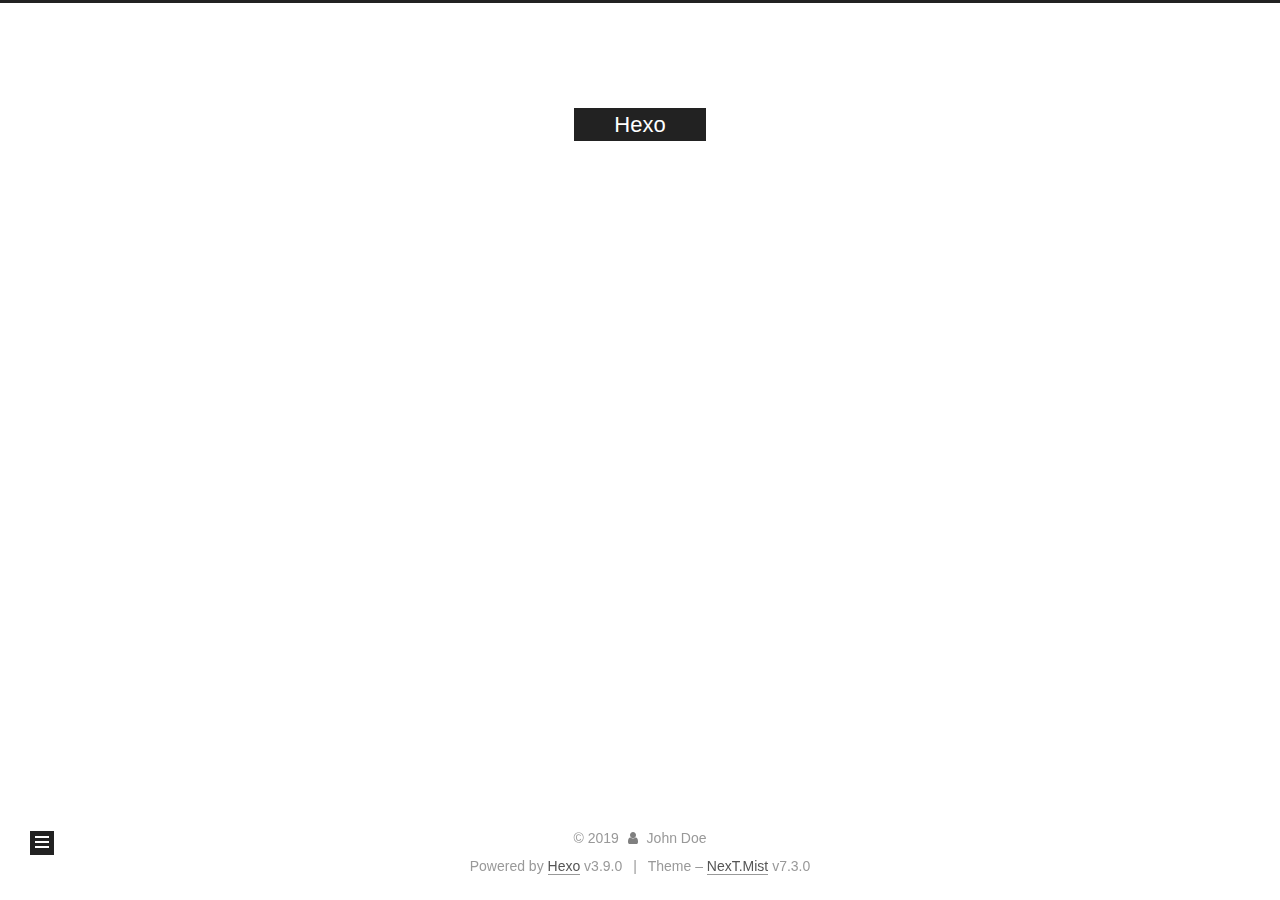
==== archives/index.html @ 035d0e1c "Site updated: 2019-08-21 15:42:27" ====
<!DOCTYPE html>





<html class="theme-next mist use-motion" lang="en">
<head>
  <meta charset="UTF-8">
<meta name="viewport" content="width=device-width, initial-scale=1, maximum-scale=2">
<meta name="theme-color" content="#222">
<meta http-equiv="X-UA-Compatible" content="IE=edge">
  <link rel="apple-touch-icon" sizes="180x180" href="/images/apple-touch-icon-next.png?v=7.3.0">
  <link rel="icon" type="image/png" sizes="32x32" href="/images/favicon-32x32-next.png?v=7.3.0">
  <link rel="icon" type="image/png" sizes="16x16" href="/images/favicon-16x16-next.png?v=7.3.0">
  <link rel="mask-icon" href="/images/logo.svg?v=7.3.0" color="#222">

<link rel="stylesheet" href="/css/main.css?v=7.3.0">


<link rel="stylesheet" href="/lib/font-awesome/css/font-awesome.min.css?v=4.7.0">


<script id="hexo-configurations">
  var NexT = window.NexT || {};
  var CONFIG = {
    root: '/',
    scheme: 'Mist',
    version: '7.3.0',
    exturl: false,
    sidebar: {"position":"left","display":"post","offset":12,"onmobile":false},
    copycode: {"enable":false,"show_result":false,"style":null},
    back2top: {"enable":true,"sidebar":false,"scrollpercent":false},
    bookmark: {"enable":false,"save":"auto"},
    fancybox: false,
    mediumzoom: false,
    lazyload: false,
    pangu: false,
    algolia: {
      appID: '',
      apiKey: '',
      indexName: '',
      hits: {"per_page":10},
      labels: {"input_placeholder":"Search for Posts","hits_empty":"We didn't find any results for the search: ${query}","hits_stats":"${hits} results found in ${time} ms"}
    },
    localsearch: {"enable":false,"trigger":"auto","top_n_per_article":1,"unescape":false,"preload":false},
    path: '',
    motion: {"enable":true,"async":false,"transition":{"post_block":"fadeIn","post_header":"slideDownIn","post_body":"slideDownIn","coll_header":"slideLeftIn","sidebar":"slideUpIn"}},
    translation: {
      copy_button: 'Copy',
      copy_success: 'Copied',
      copy_failure: 'Copy failed'
    }
  };
</script>

  <meta property="og:type" content="website">
<meta property="og:title" content="Hexo">
<meta property="og:url" content="http://yoursite.com/archives/index.html">
<meta property="og:site_name" content="Hexo">
<meta property="og:locale" content="en">
<meta name="twitter:card" content="summary">
<meta name="twitter:title" content="Hexo">
  <link rel="canonical" href="http://yoursite.com/archives/">


<script id="page-configurations">
  // https://hexo.io/docs/variables.html
  CONFIG.page = {
    sidebar: "",
    isHome: false,
    isPost: false,
    isPage: false,
    isArchive: true
  };
</script>

  <title>Archive | Hexo</title>
  <meta name="generator" content="Hexo 3.9.0">
  








  <noscript>
  <style>
  .use-motion .motion-element,
  .use-motion .brand,
  .use-motion .menu-item,
  .sidebar-inner,
  .use-motion .post-block,
  .use-motion .pagination,
  .use-motion .comments,
  .use-motion .post-header,
  .use-motion .post-body,
  .use-motion .collection-title { opacity: initial; }

  .use-motion .logo,
  .use-motion .site-title,
  .use-motion .site-subtitle {
    opacity: initial;
    top: initial;
  }

  .use-motion .logo-line-before i { left: initial; }
  .use-motion .logo-line-after i { right: initial; }
  </style>
</noscript>

</head>

<body itemscope itemtype="http://schema.org/WebPage" lang="en">

  <div class="container sidebar-position-left">
    <div class="headband"></div>

    <header id="header" class="header" itemscope itemtype="http://schema.org/WPHeader">
      <div class="header-inner"><div class="site-brand-wrapper">
  <div class="site-meta">

    <div class="custom-logo-site-title">
      <a href="/" class="brand" rel="start">
        <span class="logo-line-before"><i></i></span>
        <span class="site-title">Hexo</span>
        <span class="logo-line-after"><i></i></span>
      </a>
    </div>
  </div>

  <div class="site-nav-toggle">
    <button aria-label="Toggle navigation bar">
      <span class="btn-bar"></span>
      <span class="btn-bar"></span>
      <span class="btn-bar"></span>
    </button>
  </div>
</div>


<nav class="site-nav">
  
  <ul id="menu" class="menu">
      
      
      
        
        <li class="menu-item menu-item-home">
      
    

    <a href="/" rel="section"><i class="menu-item-icon fa fa-fw fa-home"></i> <br>Home</a>

  </li>
      
      
      
        
        <li class="menu-item menu-item-archives">
      
    

    <a href="/archives/" rel="section"><i class="menu-item-icon fa fa-fw fa-archive"></i> <br>Archives</a>

  </li>
  </ul>

    

    
    
      
      
    
      
      
    
    

  

</nav>
</div>
    </header>

    


    <main id="main" class="main">
      <div class="main-inner">
        <div class="content-wrap">
          <div id="content" class="content page-archive">
            

  
  
  
  <div class="post-block archive">
    <div id="posts" class="posts-collapse">
      <span class="archive-move-on"></span>
      <span class="archive-page-counter">
        
        
        
          
        
        Um..! 2 posts in total. Keep on posting.
      </span>
      

      

  
  
  

  
    
    <div class="collection-title">
      <h1 class="archive-year" id="archive-year-2019">2019</h1>
    </div>
  
  

  <article class="post" itemscope itemtype="http://schema.org/Article">
    <header class="post-header">

      <h2 class="post-title">
        
          <a class="post-title-link" href="/2019/08/20/我的家/" itemprop="url">
            <span itemprop="name">我的家在四川1111</span>
          </a>
        
      </h2>

      <div class="post-meta">
        <time class="post-time" itemprop="dateCreated"
              datetime="2019-08-20T17:03:33+08:00"
              content="2019-08-20">
          08-20
        </time>
      </div>

    </header>
  </article>



  
  
  

  
  

  <article class="post" itemscope itemtype="http://schema.org/Article">
    <header class="post-header">

      <h2 class="post-title">
        
          <a class="post-title-link" href="/2019/08/19/hello-world/" itemprop="url">
            <span itemprop="name">Hello World</span>
          </a>
        
      </h2>

      <div class="post-meta">
        <time class="post-time" itemprop="dateCreated"
              datetime="2019-08-19T15:34:10+08:00"
              content="2019-08-19">
          08-19
        </time>
      </div>

    </header>
  </article>




    </div>
  </div>
  
  
  

  



          </div>
          

        </div>
          
  
  <div class="sidebar-toggle">
    <div class="sidebar-toggle-line-wrap">
      <span class="sidebar-toggle-line sidebar-toggle-line-first"></span>
      <span class="sidebar-toggle-line sidebar-toggle-line-middle"></span>
      <span class="sidebar-toggle-line sidebar-toggle-line-last"></span>
    </div>
  </div>

  <aside id="sidebar" class="sidebar">
    <div class="sidebar-inner">

      <div class="site-overview-wrap sidebar-panel sidebar-panel-active">
        <div class="site-overview">

          <div class="site-author motion-element" itemprop="author" itemscope itemtype="http://schema.org/Person">
  <p class="site-author-name" itemprop="name">John Doe</p>
  <div class="site-description motion-element" itemprop="description"></div>
</div>
  <nav class="site-state motion-element">
      <div class="site-state-item site-state-posts">
        
          <a href="/archives/">
        
          <span class="site-state-item-count">2</span>
          <span class="site-state-item-name">posts</span>
        </a>
      </div>
    
  </nav>




        </div>
      </div>

    </div>
  </aside>
  <div id="sidebar-dimmer"></div>


      </div>
    </main>

    <footer id="footer" class="footer">
      <div class="footer-inner">
        <div class="copyright">&copy; <span itemprop="copyrightYear">2019</span>
  <span class="with-love" id="animate">
    <i class="fa fa-user"></i>
  </span>
  <span class="author" itemprop="copyrightHolder">John Doe</span>
</div>
  <div class="powered-by">Powered by <a href="https://hexo.io" class="theme-link" rel="noopener" target="_blank">Hexo</a> v3.9.0</div>
  <span class="post-meta-divider">|</span>
  <div class="theme-info">Theme – <a href="https://theme-next.org" class="theme-link" rel="noopener" target="_blank">NexT.Mist</a> v7.3.0</div>

        








        
      </div>
    </footer>
      <div class="back-to-top">
        <i class="fa fa-arrow-up"></i>
        <span>0%</span>
      </div>

    

  </div>

  
  <script src="/lib/jquery/index.js?v=3.4.1"></script>
  <script src="/lib/velocity/velocity.min.js?v=1.2.1"></script>
  <script src="/lib/velocity/velocity.ui.min.js?v=1.2.1"></script>
<script src="/js/utils.js?v=7.3.0"></script><script src="/js/motion.js?v=7.3.0"></script>
<script src="/js/schemes/muse.js?v=7.3.0"></script>

<script src="/js/next-boot.js?v=7.3.0"></script>



  


























  

  

  


  
</body>
</html>
---- css/main.css ----
html {
  line-height: 1.15; /* 1 */
  -webkit-text-size-adjust: 100%; /* 2 */
}
body {
  margin: 0;
}
main {
  display: block;
}
h1 {
  font-size: 2em;
  margin: 0.67em 0;
}
hr {
  box-sizing: content-box; /* 1 */
  height: 0; /* 1 */
  overflow: visible; /* 2 */
}
pre {
  font-family: monospace, monospace; /* 1 */
  font-size: 1em; /* 2 */
}
a {
  background-color: transparent;
}
abbr[title] {
  border-bottom: none; /* 1 */
  text-decoration: underline; /* 2 */
  text-decoration: underline dotted; /* 2 */
}
b,
strong {
  font-weight: bolder;
}
code,
kbd,
samp {
  font-family: monospace, monospace; /* 1 */
  font-size: 1em; /* 2 */
}
small {
  font-size: 80%;
}
sub,
sup {
  font-size: 75%;
  line-height: 0;
  position: relative;
  vertical-align: baseline;
}
sub {
  bottom: -0.25em;
}
sup {
  top: -0.5em;
}
img {
  border-style: none;
}
button,
input,
optgroup,
select,
textarea {
  font-family: inherit; /* 1 */
  font-size: 100%; /* 1 */
  line-height: 1.15; /* 1 */
  margin: 0; /* 2 */
}
button,
input {
/* 1 */
  overflow: visible;
}
button,
select {
/* 1 */
  text-transform: none;
}
button,
[type='button'],
[type='reset'],
[type='submit'] {
  -webkit-appearance: button;
}
button::-moz-focus-inner,
[type='button']::-moz-focus-inner,
[type='reset']::-moz-focus-inner,
[type='submit']::-moz-focus-inner {
  border-style: none;
  padding: 0;
}
button:-moz-focusring,
[type='button']:-moz-focusring,
[type='reset']:-moz-focusring,
[type='submit']:-moz-focusring {
  outline: 1px dotted ButtonText;
}
fieldset {
  padding: 0.35em 0.75em 0.625em;
}
legend {
  box-sizing: border-box; /* 1 */
  color: inherit; /* 2 */
  display: table; /* 1 */
  max-width: 100%; /* 1 */
  padding: 0; /* 3 */
  white-space: normal; /* 1 */
}
progress {
  vertical-align: baseline;
}
textarea {
  overflow: auto;
}
[type='checkbox'],
[type='radio'] {
  box-sizing: border-box; /* 1 */
  padding: 0; /* 2 */
}
[type='number']::-webkit-inner-spin-button,
[type='number']::-webkit-outer-spin-button {
  height: auto;
}
[type='search'] {
  outline-offset: -2px; /* 2 */
  -webkit-appearance: textfield; /* 1 */
}
[type='search']::-webkit-search-decoration {
  -webkit-appearance: none;
}
::-webkit-file-upload-button {
  font: inherit; /* 2 */
  -webkit-appearance: button; /* 1 */
}
details {
  display: block;
}
summary {
  display: list-item;
}
template {
  display: none;
}
[hidden] {
  display: none;
}
::selection {
  background: #262a30;
  color: #fff;
}
body {
  background: #fff;
  color: #555;
  font-family: 'Lato', "PingFang SC", "Microsoft YaHei", sans-serif;
  font-size: 1em;
  line-height: 2;
  position: relative;
}
@media (max-width: 991px) {
  body {
    padding-right: 0 !important;
  }
}
h1,
h2,
h3,
h4,
h5,
h6 {
  font-family: 'Lato', "PingFang SC", "Microsoft YaHei", sans-serif;
  font-weight: bold;
  line-height: 1.5;
  margin: 20px 0 15px;
  padding: 0;
}
h1 {
  font-size: 1.75em;
}
h2 {
  font-size: 1.625em;
}
h3 {
  font-size: 1.5em;
}
h4 {
  font-size: 1.375em;
}
h5 {
  font-size: 1.25em;
}
h6 {
  font-size: 1.125em;
}
p {
  margin: 0 0 20px 0;
}
a,
span.exturl {
  overflow-wrap: break-word;
  word-wrap: break-word;
  background-color: transparent;
  border-bottom: 1px solid #999;
  color: #555;
  outline: none;
  text-decoration: none;
  cursor: pointer;
}
a:hover,
span.exturl:hover {
  border-bottom-color: #222;
  color: #222;
}
video {
  display: block;
  margin-left: auto;
  margin-right: auto;
  max-width: 100%;
}
img {
  display: block;
  height: auto;
  margin: auto;
  max-width: 100%;
}
hr {
  background-color: #ddd;
  background-image: repeating-linear-gradient(-45deg, #fff, #fff 4px, transparent 4px, transparent 8px);
  border: none;
  height: 3px;
  margin: 40px 0;
}
blockquote {
  border-left: 4px solid #ddd;
  color: #666;
  margin: 0;
  padding: 0 15px;
}
blockquote cite::before {
  content: '-';
  padding: 0 5px;
}
dt {
  font-weight: 700;
}
dd {
  margin: 0;
  padding: 0;
}
kbd {
  background-color: #f9f9f9;
  background-image: linear-gradient(top, #eee, #fff, #eee);
  border: 1px solid #ccc;
  border-radius: 0.2em;
  box-shadow: 0.1em 0.1em 0.2em rgba(0,0,0,0.1);
  font-family: inherit;
  padding: 0.1em 0.3em;
  white-space: nowrap;
}
.text-left {
  text-align: left;
}
.text-center {
  text-align: center;
}
.text-right {
  text-align: right;
}
.text-justify {
  text-align: justify;
}
.text-nowrap {
  white-space: nowrap;
}
.text-lowercase {
  text-transform: lowercase;
}
.text-uppercase {
  text-transform: uppercase;
}
.text-capitalize {
  text-transform: capitalize;
}
.center-block {
  display: block;
  margin-left: auto;
  margin-right: auto;
}
.clearfix::before,
.clearfix::after {
  content: ' ';
  display: table;
}
.clearfix::after {
  clear: both;
}
.pullquote {
  width: 45%;
}
.pullquote.left {
  float: left;
  margin-left: 5px;
  margin-right: 10px;
}
.pullquote.right {
  float: right;
  margin-left: 10px;
  margin-right: 5px;
}
.affix {
  position: fixed;
}
.translation {
  color: #999;
  font-size: 0.875em;
  margin-top: -20px;
}
.use-motion .motion-element {
  opacity: 0;
}
.table-container {
  margin: 20px 0;
  overflow: auto;
  -webkit-overflow-scrolling: touch;
}
.highlight .table-container {
  margin: 0;
}
table {
  border-collapse: collapse;
  border-spacing: 0;
  font-size: 0.875em;
  width: 100%;
}
table > tbody > tr:nth-of-type(odd) {
  background-color: #f9f9f9;
}
table > tbody > tr:hover {
  background-color: #f5f5f5;
}
caption,
th,
td {
  font-weight: normal;
  padding: 8px;
  text-align: left;
  vertical-align: middle;
}
th,
td {
  border: 1px solid #ddd;
  border-bottom: 3px solid #ddd;
}
th {
  font-weight: 700;
  padding-bottom: 10px;
}
td {
  border-bottom-width: 1px;
}
html,
body {
  height: 100%;
}
.container {
  position: relative;
}
.header-inner {
  margin: 0 auto;
  padding: 100px 0 70px;
  width: 700px;
}
@media (min-width: 1200px) {
  .container .header-inner {
    width: 800px;
  }
}
@media (min-width: 1600px) {
  .container .header-inner {
    width: 900px;
  }
}
.main-inner {
  margin: 0 auto;
  width: 700px;
}
@media (min-width: 1200px) {
  .container .main-inner {
    width: 800px;
  }
}
@media (min-width: 1600px) {
  .container .main-inner {
    width: 900px;
  }
}
.footer {
  padding: 20px 0;
}
.footer-inner {
  box-sizing: border-box;
  margin: 0 auto;
  width: 700px;
}
@media (min-width: 1200px) {
  .container .footer-inner {
    width: 800px;
  }
}
@media (min-width: 1600px) {
  .container .footer-inner {
    width: 900px;
  }
}
pre,
.highlight {
  background: #f7f7f7;
  color: #4d4d4c;
  line-height: 1.6;
  margin: 20px 0;
}
pre,
code {
  font-family: consolas, Menlo, "PingFang SC", "Microsoft YaHei", monospace;
}
code {
  overflow-wrap: break-word;
  word-wrap: break-word;
  background: #eee;
  border-radius: 3px;
  color: #555;
  padding: 2px 4px;
}
pre {
  overflow: auto;
  padding: 10px;
}
pre code {
  background: none;
  color: #4d4d4c;
  font-size: 0.875em;
  padding: 0;
  text-shadow: none;
}
.highlight *::selection {
  background: #d6d6d6;
}
.highlight pre {
  border: none;
  margin: 0;
  padding: 10px 0;
}
.highlight table {
  border: none;
  margin: 0;
  width: auto;
}
.highlight td {
  border: none;
  padding: 0;
}
.highlight figcaption {
  background: #eee;
  border-bottom: 1px solid #e9e9e9;
  color: #4d4d4c;
  line-height: 1em;
  margin: 0;
  padding: 0.5em;
}
.highlight figcaption::before,
.highlight figcaption::after {
  content: ' ';
  display: table;
}
.highlight figcaption::after {
  clear: both;
}
.highlight figcaption a {
  color: #4d4d4c;
  float: right;
}
.highlight figcaption a:hover {
  border-bottom-color: #4d4d4c;
}
.highlight .gutter pre {
  background-color: #eff2f3;
  color: #869194;
  padding-left: 10px;
  padding-right: 10px;
  text-align: right;
}
.highlight .code pre {
  background-color: #f7f7f7;
  padding-left: 10px;
  width: 100%;
}
.gutter {
  user-select: none;
  -moz-user-select: none;
  -ms-user-select: none;
  -webkit-user-select: none;
}
.gist table {
  width: auto;
}
.gist table td {
  border: none;
}
pre .deletion {
  background: #fdd;
}
pre .addition {
  background: #dfd;
}
pre .meta {
  color: #eab700;
  user-select: none;
  -moz-user-select: none;
  -ms-user-select: none;
  -webkit-user-select: none;
}
pre .comment {
  color: #8e908c;
}
pre .variable,
pre .attribute,
pre .tag,
pre .name,
pre .regexp,
pre .ruby .constant,
pre .xml .tag .title,
pre .xml .pi,
pre .xml .doctype,
pre .html .doctype,
pre .css .id,
pre .css .class,
pre .css .pseudo {
  color: #c82829;
}
pre .number,
pre .preprocessor,
pre .built_in,
pre .builtin-name,
pre .literal,
pre .params,
pre .constant,
pre .command {
  color: #f5871f;
}
pre .ruby .class .title,
pre .css .rules .attribute,
pre .string,
pre .symbol,
pre .value,
pre .inheritance,
pre .header,
pre .ruby .symbol,
pre .xml .cdata,
pre .special,
pre .formula {
  color: #718c00;
}
pre .title,
pre .css .hexcolor {
  color: #3e999f;
}
pre .function,
pre .python .decorator,
pre .python .title,
pre .ruby .function .title,
pre .ruby .title .keyword,
pre .perl .sub,
pre .javascript .title,
pre .coffeescript .title {
  color: #4271ae;
}
pre .keyword,
pre .javascript .function {
  color: #8959a8;
}
.blockquote-center {
  border-left: none;
  margin: 40px 0;
  padding: 0;
  position: relative;
  text-align: center;
}
.blockquote-center::before,
.blockquote-center::after {
  background-position: 0 -6px;
  background-repeat: no-repeat;
  background-size: 22px 22px;
  content: ' ';
  display: block;
  height: 24px;
  opacity: 0.2;
  position: absolute;
  width: 100%;
}
.blockquote-center::before {
  background-image: url("../images/quote-l.svg");
  border-top: 1px solid #ccc;
  top: -20px;
}
.blockquote-center::after {
  background-image: url("../images/quote-r.svg");
  background-position: 100% 8px;
  border-bottom: 1px solid #ccc;
  bottom: -20px;
}
.blockquote-center p,
.blockquote-center div {
  text-align: center;
}
.post .post-body .group-picture img {
  border: none;
  box-sizing: border-box;
  margin: 0 auto;
  padding: 0 3px;
}
.post-body .group-picture-row {
  margin-bottom: 6px;
  overflow: hidden;
}
.post-body .group-picture-column {
  float: left;
  margin-bottom: 10px;
}
.page-archive .group-picture-container {
  overflow: hidden;
}
.page-archive .group-picture-row {
  float: left;
}
.page-archive .group-picture-row:first-child {
  margin-top: 6px;
}
.page-archive .group-picture-column {
  max-height: 150px;
  max-width: 150px;
}
.post-body .label {
  display: inline;
  padding: 0 2px;
}
.post-body .label.default {
  background-color: #f0f0f0;
}
.post-body .label.primary {
  background-color: #efe6f7;
}
.post-body .label.info {
  background-color: #e5f2f8;
}
.post-body .label.success {
  background-color: #e7f4e9;
}
.post-body .label.warning {
  background-color: #fcf6e1;
}
.post-body .label.danger {
  background-color: #fae8eb;
}
.post-body .tabs {
  margin-bottom: 20px;
}
.post-body .tabs,
.tabs-comment {
  display: block;
  padding-top: 10px;
  position: relative;
}
.post-body .tabs ul.nav-tabs,
.tabs-comment ul.nav-tabs {
  display: flex;
  flex-wrap: wrap;
  margin: 0;
  margin-bottom: -1px;
  padding: 0;
}
@media (max-width: 413px) {
  .post-body .tabs ul.nav-tabs,
  .tabs-comment ul.nav-tabs {
    display: block;
    margin-bottom: 5px;
  }
}
.post-body .tabs ul.nav-tabs li.tab,
.tabs-comment ul.nav-tabs li.tab {
  background-color: #fff;
  border-bottom: 1px solid #ddd;
  border-left: 1px solid transparent;
  border-right: 1px solid transparent;
  border-top: 3px solid transparent;
  flex-grow: 1;
  list-style-type: none;
}
@media (max-width: 413px) {
  .post-body .tabs ul.nav-tabs li.tab,
  .tabs-comment ul.nav-tabs li.tab {
    border-bottom: 1px solid transparent;
    border-left: 3px solid transparent;
    border-right: 1px solid transparent;
    border-top: 1px solid transparent;
  }
}
.post-body .tabs ul.nav-tabs li.tab a,
.tabs-comment ul.nav-tabs li.tab a {
  border-bottom: initial;
  display: block;
  line-height: 1.8em;
  outline: 0;
  padding: 0.25em 0.75em;
  text-align: center;
  transition-delay: 0s;
  transition-duration: 0.2s;
  transition-timing-function: ease-out;
}
.post-body .tabs ul.nav-tabs li.tab a i,
.tabs-comment ul.nav-tabs li.tab a i {
  width: 1.285714285714286em;
}
.post-body .tabs ul.nav-tabs li.tab.active,
.tabs-comment ul.nav-tabs li.tab.active {
  border-bottom: 1px solid transparent;
  border-left: 1px solid #ddd;
  border-right: 1px solid #ddd;
  border-top: 3px solid #fc6423;
}
@media (max-width: 413px) {
  .post-body .tabs ul.nav-tabs li.tab.active,
  .tabs-comment ul.nav-tabs li.tab.active {
    border-bottom: 1px solid #ddd;
    border-left: 3px solid #fc6423;
    border-right: 1px solid #ddd;
    border-top: 1px solid #ddd;
  }
}
.post-body .tabs ul.nav-tabs li.tab.active a,
.tabs-comment ul.nav-tabs li.tab.active a {
  color: #555;
  cursor: default;
}
.post-body .tabs .tab-content .tab-pane,
.tabs-comment .tab-content .tab-pane {
  border: 1px solid #ddd;
  padding: 20px 20px 0 20px;
}
.post-body .tabs .tab-content .tab-pane:not(.active),
.tabs-comment .tab-content .tab-pane:not(.active) {
  display: none;
}
.post-body .tabs .tab-content .tab-pane.active,
.tabs-comment .tab-content .tab-pane.active {
  display: block;
}
.post-body .note {
  margin-bottom: 20px;
  padding: 15px;
  position: relative;
  border: 1px solid #eee;
  border-left-width: 5px;
  border-radius: 3px;
}
.post-body .note h2,
.post-body .note h3,
.post-body .note h4,
.post-body .note h5,
.post-body .note h6 {
  margin-top: 0;
  border-bottom: initial;
  margin-bottom: 0;
  padding-top: 0 !important;
}
.post-body .note p:first-child,
.post-body .note ul:first-child,
.post-body .note ol:first-child,
.post-body .note table:first-child,
.post-body .note pre:first-child,
.post-body .note blockquote:first-child,
.post-body .note img:first-child {
  margin-top: 0;
}
.post-body .note p:last-child,
.post-body .note ul:last-child,
.post-body .note ol:last-child,
.post-body .note table:last-child,
.post-body .note pre:last-child,
.post-body .note blockquote:last-child,
.post-body .note img:last-child {
  margin-bottom: 0;
}
.post-body .note.default {
  border-left-color: #777;
}
.post-body .note.default h2,
.post-body .note.default h3,
.post-body .note.default h4,
.post-body .note.default h5,
.post-body .note.default h6 {
  color: #777;
}
.post-body .note.primary {
  border-left-color: #6f42c1;
}
.post-body .note.primary h2,
.post-body .note.primary h3,
.post-body .note.primary h4,
.post-body .note.primary h5,
.post-body .note.primary h6 {
  color: #6f42c1;
}
.post-body .note.info {
  border-left-color: #428bca;
}
.post-body .note.info h2,
.post-body .note.info h3,
.post-body .note.info h4,
.post-body .note.info h5,
.post-body .note.info h6 {
  color: #428bca;
}
.post-body .note.success {
  border-left-color: #5cb85c;
}
.post-body .note.success h2,
.post-body .note.success h3,
.post-body .note.success h4,
.post-body .note.success h5,
.post-body .note.success h6 {
  color: #5cb85c;
}
.post-body .note.warning {
  border-left-color: #f0ad4e;
}
.post-body .note.warning h2,
.post-body .note.warning h3,
.post-body .note.warning h4,
.post-body .note.warning h5,
.post-body .note.warning h6 {
  color: #f0ad4e;
}
.post-body .note.danger {
  border-left-color: #d9534f;
}
.post-body .note.danger h2,
.post-body .note.danger h3,
.post-body .note.danger h4,
.post-body .note.danger h5,
.post-body .note.danger h6 {
  color: #d9534f;
}
.btn {
  background: #222;
  border: 2px solid #222;
  border-radius: 0;
  color: #fff;
  display: inline-block;
  font-size: 0.875em;
  padding: 0 20px;
  text-decoration: none;
  transition-property: background-color;
  transition-delay: 0s;
  transition-duration: 0.2s;
  transition-timing-function: ease-in-out;
  line-height: 2;
}
.btn:hover {
  background: #fff;
  border-color: #222;
  color: #222;
}
.btn +.btn {
  margin: 0 0 8px 8px;
}
.btn .fa-fw {
  text-align: left;
  width: 1.285714285714286em;
}
.btn-bar {
  background: #555;
  border-radius: 1px;
  display: block;
  height: 2px;
  width: 22px;
}
.btn-bar+.btn-bar {
  margin-top: 4px;
}
.page-number-basic,
.pagination .prev,
.pagination .next,
.pagination .page-number,
.pagination .space {
  display: inline-block;
  margin: 0 10px;
  padding: 0 11px;
  position: relative;
  top: -1px;
}
@media (max-width: 767px) {
  .page-number-basic,
  .pagination .prev,
  .pagination .next,
  .pagination .page-number,
  .pagination .space {
    margin: 0 5px;
  }
}
.pagination {
  border-top: 1px solid #eee;
  margin: 120px 0 40px;
  text-align: center;
}
.pagination .prev,
.pagination .next,
.pagination .page-number {
  border-bottom: 0;
  border-top: 1px solid #eee;
  transition-property: border-color;
  transition-delay: 0s;
  transition-duration: 0.2s;
  transition-timing-function: ease-in-out;
}
.pagination .prev:hover,
.pagination .next:hover,
.pagination .page-number:hover {
  border-top-color: #222;
}
.pagination .space {
  margin: 0;
  padding: 0;
}
.pagination .prev {
  margin-left: 0;
}
.pagination .next {
  margin-right: 0;
}
.pagination .page-number.current {
  background: #ccc;
  border-top-color: #ccc;
  color: #fff;
}
@media (max-width: 767px) {
  .pagination {
    border-top: none;
  }
  .pagination .prev,
  .pagination .next,
  .pagination .page-number {
    border-bottom: 1px solid #eee;
    border-top: 0;
    margin-bottom: 10px;
    padding: 0 10px;
  }
  .pagination .prev:hover,
  .pagination .next:hover,
  .pagination .page-number:hover {
    border-bottom-color: #222;
  }
}
.comments {
  margin: 60px 20px 0;
  overflow: hidden;
}
.comment-button-group {
  display: flex;
  flex-wrap: wrap-reverse;
  justify-content: center;
  margin: 1em 0;
}
.comment-button-group .comment-button {
  margin: 0.1em 0.2em;
}
.comment-button-group .comment-button.active {
  background: #fff;
  border-color: #222;
  color: #222;
}
.comment-position {
  display: none;
}
.comment-position.active {
  display: block;
}
.tabs-comment {
  background: #fff;
  margin-top: 4em;
  padding-top: 0;
}
.tabs-comment .comments {
  border: 0;
  box-shadow: none;
  margin-top: 0;
  padding-top: 0;
}
.back-to-top {
  background: #222;
  bottom: -100px;
  box-sizing: border-box;
  color: #fff;
  cursor: pointer;
  font-size: 12px;
  opacity: 1;
  padding: 0 6px;
  position: fixed;
  right: 30px;
  text-align: center;
  transition-property: bottom;
  z-index: 1050;
  transition-delay: 0s;
  transition-duration: 0.2s;
  transition-timing-function: ease-in-out;
  width: 24px;
}
.back-to-top span {
  display: none;
}
.back-to-top:hover {
  color: #87daff;
}
.back-to-top.back-to-top-on {
  bottom: 19px;
}
@media (max-width: 991px) {
  .back-to-top {
    opacity: 0.8;
    right: 20px;
  }
}
.header {
  background: transparent;
}
.header-inner {
  position: relative;
}
.headband {
  background: #222;
  height: 3px;
}
.site-meta {
  margin: 0;
  text-align: center;
}
@media (max-width: 767px) {
  .site-meta {
    text-align: center;
  }
}
.brand {
  background: #222;
  border-bottom: none;
  color: #fff;
  display: inline-block;
  line-height: 1.375em;
  padding: 0 40px;
  position: relative;
}
.brand:hover {
  color: #fff;
}
.logo {
  display: inline-block;
  line-height: 36px;
  margin-right: 5px;
  vertical-align: top;
}
.site-title {
  display: inline-block;
  font-family: 'Lato', "PingFang SC", "Microsoft YaHei", sans-serif;
  font-size: 1.375em;
  font-weight: normal;
  line-height: 1.5;
  vertical-align: top;
}
.site-subtitle {
  color: #999;
  font-size: 0.8125em;
  margin-top: 10px;
}
.use-motion .brand {
  opacity: 0;
}
.use-motion .logo,
.use-motion .site-title,
.use-motion .site-subtitle,
.use-motion .custom-logo-image {
  opacity: 0;
  position: relative;
  top: -10px;
}
.site-nav-toggle {
  display: none;
  left: 10px;
  position: absolute;
}
@media (max-width: 767px) {
  .site-nav-toggle {
    display: block;
  }
}
.site-nav-toggle button {
  background: transparent;
  border: none;
  margin-top: 2px;
  padding: 9px 10px;
}
@media (max-width: 767px) {
  .site-nav {
    border-top: 1px solid #ddd;
    clear: both;
    display: none;
    margin: 0 -10px;
    padding: 0 10px;
  }
}
@media (min-width: 768px) and (max-width: 991px) {
  .site-nav {
    display: block !important;
  }
}
@media (min-width: 992px) {
  .site-nav {
    display: block !important;
  }
}
.menu {
  margin-top: 20px;
  padding-left: 0;
  text-align: center;
}
.menu .menu-item {
  display: inline-block;
  list-style: none;
  margin: 0 10px;
}
@media (max-width: 767px) {
  .menu .menu-item {
    margin-top: 10px;
  }
}
.menu .menu-item a,
.menu .menu-item span.exturl {
  border-bottom: 1px solid transparent;
  display: block;
  font-size: 0.8125em;
  line-height: inherit;
  transition-property: border-color;
  transition-delay: 0s;
  transition-duration: 0.2s;
  transition-timing-function: ease-in-out;
}
.menu .menu-item a:hover,
.menu .menu-item span.exturl:hover {
  border-bottom-color: #222;
}
.menu .menu-item .fa {
  margin-right: 5px;
}
.use-motion .menu-item {
  opacity: 0;
}
.post-body {
  overflow-wrap: break-word;
  word-wrap: break-word;
  font-family: 'Lato', "PingFang SC", "Microsoft YaHei", sans-serif;
}
@media (min-width: 1200px) {
  .post-body {
    font-size: 1.125em;
  }
}
@media (max-width: 767px) {
  .post-body {
    font-size: 0.875em;
  }
}
.post-body span.exturl .fa {
  font-size: 0.875em;
  margin-left: 4px;
}
.post-body .image-caption,
.post-body .figure .caption {
  color: #999;
  font-size: 0.875em;
  font-weight: bold;
  line-height: 1;
  margin: -20px auto 15px;
  text-align: center;
}
.post-sticky-flag {
  display: inline-block;
  transform: rotate(30deg);
}
.use-motion .post-block,
.use-motion .pagination,
.use-motion .comments {
  opacity: 0;
}
.use-motion .post-header {
  opacity: 0;
}
.use-motion .post-body {
  opacity: 0;
}
.use-motion .collection-title {
  opacity: 0;
}
.post-button {
  margin-top: 40px;
}
.posts-collapse {
  margin-left: 55px;
  position: relative;
  z-index: 1010;
}
@media (max-width: 767px) {
  .posts-collapse {
    margin-left: 20px;
    margin-right: 20px;
  }
}
.posts-collapse .collection-title {
  margin: 60px 0;
  position: relative;
}
.posts-collapse .collection-title h1,
.posts-collapse .collection-title h2 {
  margin-left: 20px;
}
.posts-collapse .collection-title small {
  color: #bbb;
  margin-left: 5px;
}
.posts-collapse .collection-title::before {
  background: #bbb;
  border-radius: 50%;
  content: ' ';
  height: 8px;
  left: 0;
  margin-left: -4px;
  margin-top: -4px;
  position: absolute;
  top: 50%;
  width: 8px;
}
.posts-collapse .post {
  margin: 30px 0;
}
.posts-collapse .post-header {
  position: relative;
  transition-delay: 0s;
  transition-duration: 0.2s;
  transition-timing-function: ease-in-out;
  border-bottom: 1px dashed #ccc;
  transition-property: border;
}
.posts-collapse .post-header::before {
  background: #bbb;
  border: 1px solid #fff;
  border-radius: 50%;
  content: ' ';
  height: 6px;
  left: 0;
  margin-left: -4px;
  position: absolute;
  top: 0.75em;
  width: 6px;
  transition-delay: 0s;
  transition-duration: 0.2s;
  transition-timing-function: ease-in-out;
  transition-property: background;
}
.posts-collapse .post-header:hover {
  border-bottom-color: #666;
}
.posts-collapse .post-header:hover::before {
  background: #222;
}
.posts-collapse .post-title {
  font-size: 1em;
  font-weight: normal;
  line-height: inherit;
  margin-bottom: 0;
  margin-left: 3.75em;
}
.posts-collapse .post-title::after {
  margin-left: 3px;
  opacity: 0.6;
}
.posts-collapse .post-title a,
.posts-collapse .post-title span.exturl {
  border-bottom: none;
  color: #666;
}
.posts-collapse .post-meta {
  font-size: 0.75em;
  left: 20px;
  position: absolute;
  top: 5px;
}
.posts-collapse::after {
  background: #f5f5f5;
  content: ' ';
  height: 100%;
  left: 0;
  margin-left: -2px;
  position: absolute;
  top: 1.25em;
  width: 4px;
  z-index: -1;
}
.posts-collapse .fa-external-link {
  font-size: 0.875em;
  margin-left: 5px;
}
.posts-expand .post-eof {
  background: #ccc;
  height: 1px;
  margin: 80px auto 60px;
  text-align: center;
  width: 8%;
}
.post:last-child .post-eof {
  display: none;
}
.posts-expand {
  padding-top: 40px;
}
@media (max-width: 767px) {
  .posts-expand {
    margin: 0 20px;
  }
  .post-body .highlight {
    margin-left: 0;
    margin-right: 0;
    padding: 0;
  }
}
@media (min-width: 992px) {
  .posts-expand .post-body {
    text-align: justify;
  }
}
@media (max-width: 991px) {
  .posts-expand .post-body {
    text-align: justify;
  }
}
.posts-expand .post-body h2,
.posts-expand .post-body h3,
.posts-expand .post-body h4,
.posts-expand .post-body h5,
.posts-expand .post-body h6 {
  padding-top: 10px;
}
.posts-expand .post-body h2 .header-anchor,
.posts-expand .post-body h3 .header-anchor,
.posts-expand .post-body h4 .header-anchor,
.posts-expand .post-body h5 .header-anchor,
.posts-expand .post-body h6 .header-anchor {
  border-bottom-style: none;
  color: #ccc;
  float: right;
  margin-left: 10px;
  visibility: hidden;
}
.posts-expand .post-body h2 .header-anchor:hover,
.posts-expand .post-body h3 .header-anchor:hover,
.posts-expand .post-body h4 .header-anchor:hover,
.posts-expand .post-body h5 .header-anchor:hover,
.posts-expand .post-body h6 .header-anchor:hover {
  color: inherit;
}
.posts-expand .post-body h2:hover .header-anchor,
.posts-expand .post-body h3:hover .header-anchor,
.posts-expand .post-body h4:hover .header-anchor,
.posts-expand .post-body h5:hover .header-anchor,
.posts-expand .post-body h6:hover .header-anchor {
  visibility: visible;
}
.posts-expand .post-body img {
  border: 1px solid #ddd;
  box-sizing: border-box;
  margin: 0 auto 20px;
  padding: 3px;
}
.post-gallery {
  border-collapse: separate;
  display: table;
  table-layout: fixed;
  width: 100%;
}
.post-gallery-row {
  display: table-row;
}
.post-gallery .post-gallery-img {
  border: none;
  display: table-cell;
  text-align: center;
  vertical-align: middle;
}
.post-gallery .post-gallery-img img {
  border: none;
  max-height: 100%;
  max-width: 100%;
}
.fancybox-close,
.fancybox-close:hover {
  border: none;
}
.posts-expand .post-meta {
  color: #999;
  font-family: 'Lato', "PingFang SC", "Microsoft YaHei", sans-serif;
  margin: 3px 0 60px 0;
  text-align: center;
}
.posts-expand .post-meta .post-description {
  font-size: 0.875em;
  margin-top: 2px;
}
.posts-expand .post-meta time {
  border-bottom: 1px dashed #999;
  cursor: help;
}
.post-meta .post-meta-item + .post-meta-item::before {
  content: '|';
  margin: 0 0.5em;
}
.post-meta .post-meta-item {
  font-size: 0.75em;
}
.post-meta-divider {
  margin: 0 0.5em;
}
.post-meta-item-icon {
  margin-right: 3px;
}
@media (max-width: 991px) {
  .post-meta-item-icon {
    display: inline-block;
  }
}
@media (max-width: 991px) {
  .post-meta-item-text {
    display: none;
  }
}
.post-nav {
  border-top: 1px solid #eee;
  display: table;
  margin-top: 15px;
  width: 100%;
}
.post-nav-divider {
  display: table-cell;
  width: 10%;
}
.post-nav-item {
  display: table-cell;
  padding: 10px 0 0 0;
  vertical-align: top;
  width: 45%;
}
.post-nav-item a {
  border-bottom: none;
  color: #555;
  display: block;
  font-size: 0.875em;
  line-height: 1.6;
  position: relative;
}
.post-nav-item a:hover {
  border-bottom: none;
  color: #222;
}
.post-nav-item a:active {
  top: 2px;
}
.post-nav-item .fa {
  font-size: 0.75em;
  margin-right: 5px;
}
.post-nav-next a {
  padding-left: 5px;
}
.post-nav-prev {
  text-align: right;
}
.post-nav-prev a {
  padding-right: 5px;
}
.post-nav-prev .fa {
  margin-left: 5px;
}
.rtl.post-body p,
.rtl.post-body a,
.rtl.post-body h1,
.rtl.post-body h2,
.rtl.post-body h3,
.rtl.post-body h4,
.rtl.post-body h5,
.rtl.post-body h6,
.rtl.post-body li,
.rtl.post-body ul,
.rtl.post-body ol {
  direction: rtl;
  font-family: UKIJ Ekran;
}
.rtl.post-title {
  font-family: UKIJ Ekran;
}
.posts-expand .post-tags {
  margin-top: 40px;
  text-align: center;
}
.posts-expand .post-tags a {
  display: inline-block;
  font-size: 0.8125em;
  margin-right: 10px;
}
.posts-expand .post-title {
  overflow-wrap: break-word;
  word-wrap: break-word;
  font-weight: 400;
  margin: initial;
  text-align: center;
}
.posts-expand .post-title-link {
  border-bottom: none;
  color: #555;
  display: inline-block;
  line-height: 1.2;
  position: relative;
  vertical-align: top;
}
.posts-expand .post-title-link::before {
  background-color: #000;
  bottom: 0;
  content: '';
  height: 2px;
  left: 0;
  position: absolute;
  transform: scaleX(0);
  visibility: hidden;
  width: 100%;
  transition-delay: 0s;
  transition-duration: 0.2s;
  transition-timing-function: ease-in-out;
}
.posts-expand .post-title-link:hover::before {
  transform: scaleX(1);
  visibility: visible;
}
.posts-expand .post-title-link .fa {
  font-size: 0.875em;
  margin-left: 5px;
}
.post-widgets {
  border-top: 1px solid #eee;
  margin-top: 15px;
  text-align: center;
}
.wp_rating {
  height: 20px;
  line-height: 20px;
  margin-top: 10px;
  padding-top: 6px;
  text-align: center;
}
.social-like {
  display: flex;
  font-size: 0.875em;
  justify-content: center;
  text-align: center;
}
.vk_like {
  align-self: center;
  height: 21px;
  padding-top: 7px;
  width: 85px;
}
.fb_like {
  align-self: center;
  height: 30px;
}
.sidebar {
  background: #222;
  bottom: 0;
  box-shadow: inset 0 2px 6px #000;
  position: fixed;
  right: 0;
  top: 0;
  width: 0;
  z-index: 1040;
}
.sidebar a,
.sidebar span.exturl {
  border-bottom-color: #555;
  color: #999;
}
.sidebar a:hover,
.sidebar span.exturl:hover {
  border-bottom-color: #eee;
  color: #eee;
}
@media (max-width: 991px) {
  .sidebar {
    display: none;
  }
}
.sidebar-inner {
  color: #999;
  padding: 20px 10px;
  position: relative;
  text-align: center;
}
.site-overview-wrap {
  overflow: hidden;
}
.site-overview {
  overflow-x: hidden;
  overflow-y: auto;
}
.cc-license {
  margin-top: 10px;
  text-align: center;
}
.cc-license .cc-opacity {
  border-bottom: none;
  opacity: 0.7;
}
.cc-license .cc-opacity:hover {
  opacity: 0.9;
}
.cc-license img {
  display: inline-block;
}
.site-author-image {
  border: 2px solid #333;
  display: block;
  height: auto;
  margin: 0 auto;
  max-width: 96px;
  padding: 2px;
}
.site-author-name {
  color: #f5f5f5;
  font-weight: normal;
  margin: 5px 0 0;
  text-align: center;
}
.site-description {
  color: #999;
  font-size: 1em;
  margin-top: 5px;
  text-align: center;
}
.links-of-author {
  margin-top: 20px;
}
.links-of-author a,
.links-of-author span.exturl {
  border-bottom-color: #555;
  display: inline-block;
  font-size: 0.8125em;
  margin-bottom: 10px;
  margin-right: 10px;
  vertical-align: middle;
}
.links-of-author a::before,
.links-of-author span.exturl::before {
  background: #17f7a8;
  border-radius: 50%;
  content: ' ';
  display: inline-block;
  height: 4px;
  margin-right: 3px;
  vertical-align: middle;
  width: 4px;
}
.feed-link,
.chat {
  margin-top: 10px;
}
.feed-link a,
.chat a {
  border: 1px solid #fc6423 !important;
  border-radius: 4px;
  color: #fc6423;
  display: inline-block;
  padding: 0 15px;
}
.feed-link a .fa,
.chat a .fa {
  margin-right: 5px;
}
.feed-link a:hover,
.chat a:hover {
  background: #fc6423;
  color: #fff;
}
.feed-link a:hover .fa,
.chat a:hover .fa {
  color: #fff;
}
.links-of-blogroll {
  font-size: 0.8125em;
  margin-top: 10px;
}
.links-of-blogroll-title {
  font-size: 0.875em;
  font-weight: 600;
  margin-top: 0;
}
.links-of-blogroll-list {
  list-style: none;
  margin: 0;
  padding: 0;
}
.links-of-blogroll-item {
  padding: 2px 10px;
}
.links-of-blogroll-item a,
.links-of-blogroll-item span.exturl {
  box-sizing: border-box;
  display: inline-block;
  max-width: 280px;
  overflow: hidden;
  text-overflow: ellipsis;
  white-space: nowrap;
}
#sidebar-dimmer {
  display: none;
}
@media (max-width: 767px) {
  #sidebar-dimmer {
    background: #000;
    display: block;
    height: 100%;
    left: 100%;
    opacity: 0;
    position: fixed;
    top: 0;
    width: 100%;
    z-index: 1020;
  }
  .sidebar-active + #sidebar-dimmer {
    opacity: 0.7;
    transform: translateX(-100%);
    transition: opacity 0.5s;
  }
}
.sidebar-nav {
  margin: 0 0 20px;
  padding-left: 0;
}
.sidebar-nav li {
  border-bottom: 1px solid transparent;
  color: #555;
  cursor: pointer;
  display: inline-block;
  font-size: 0.875em;
}
.sidebar-nav li.sidebar-nav-overview {
  margin-left: 10px;
}
.sidebar-nav li:hover {
  color: #f5f5f5;
}
.sidebar-nav .sidebar-nav-active {
  border-bottom-color: #87daff;
  color: #87daff;
}
.sidebar-nav .sidebar-nav-active:hover {
  color: #87daff;
}
.sidebar-panel {
  display: none;
}
.sidebar-panel-active {
  display: block;
}
.sidebar-toggle {
  background: #222;
  bottom: 45px;
  cursor: pointer;
  height: 14px;
  line-height: 0;
  padding: 5px;
  position: fixed;
  right: 30px;
  width: 14px;
  z-index: 1050;
}
@media (max-width: 991px) {
  .sidebar-toggle {
    opacity: 0.8;
    right: 20px;
    display: none;
  }
}
.sidebar-toggle-line {
  background: #fff;
  display: inline-block;
  height: 2px;
  margin-top: 3px;
  position: relative;
  transition: all 0.4s;
  vertical-align: top;
  width: 100%;
}
.sidebar-toggle-line:first-child {
  margin-top: 0;
}
.sidebar-toggle:hover .sidebar-toggle-line {
  background: #87daff;
}
.post-toc-empty {
  color: #666;
  font-size: 0.875em;
}
.post-toc-wrap {
  overflow: hidden;
}
.post-toc {
  overflow: auto;
}
.post-toc ol {
  font-size: 0.875em;
  list-style: none;
  margin: 0;
  padding: 0 2px 5px 10px;
  text-align: left;
}
.post-toc ol > ol {
  padding-left: 0;
}
.post-toc ol a {
  transition-delay: 0s;
  transition-duration: 0.2s;
  transition-timing-function: ease-in-out;
  border-bottom-color: #555;
  color: #999;
  transition-property: all;
}
.post-toc ol a:hover {
  border-bottom-color: #ccc;
  color: #ccc;
}
.post-toc .nav-item {
  overflow: hidden;
  text-overflow: ellipsis;
  white-space: nowrap;
  line-height: 1.8;
}
.post-toc .nav .nav-child {
  display: none;
}
.post-toc .nav .active > .nav-child {
  display: block;
}
.post-toc .nav .active-current > .nav-child {
  display: block;
}
.post-toc .nav .active-current > .nav-child > .nav-item {
  display: block;
}
.post-toc .nav .active > a {
  border-bottom-color: #87daff;
  color: #87daff;
}
.post-toc .nav .active-current > a {
  color: #87daff;
}
.post-toc .nav .active-current > a:hover {
  color: #87daff;
}
.site-state {
  display: flex;
  justify-content: center;
  line-height: 1.4;
  margin-top: 10px;
  overflow: hidden;
  text-align: center;
  white-space: nowrap;
}
.site-state-item {
  border-left: 1px solid #333;
  padding: 0 15px;
}
.site-state-item:first-child {
  border-left: none;
}
.site-state-item a {
  border-bottom: none;
}
.site-state-item-count {
  color: inherit;
  display: block;
  font-size: 1.25em;
  font-weight: 600;
  text-align: center;
}
.site-state-item-name {
  color: inherit;
  font-size: 0.875em;
}
.footer {
  color: #999;
  font-size: 0.875em;
}
.footer img {
  border: none;
}
.footer-inner {
  text-align: center;
}
.with-love {
  color: #808080;
  display: inline-block;
  margin: 0 5px;
}
.powered-by,
.theme-info {
  display: inline-block;
}
@-moz-keyframes iconAnimate {
  0%, 100% {
    transform: scale(1);
  }
  10%, 30% {
    transform: scale(0.9);
  }
  20%, 40%, 60%, 80% {
    transform: scale(1.1);
  }
  50%, 70% {
    transform: scale(1.1);
  }
}
@-webkit-keyframes iconAnimate {
  0%, 100% {
    transform: scale(1);
  }
  10%, 30% {
    transform: scale(0.9);
  }
  20%, 40%, 60%, 80% {
    transform: scale(1.1);
  }
  50%, 70% {
    transform: scale(1.1);
  }
}
@-o-keyframes iconAnimate {
  0%, 100% {
    transform: scale(1);
  }
  10%, 30% {
    transform: scale(0.9);
  }
  20%, 40%, 60%, 80% {
    transform: scale(1.1);
  }
  50%, 70% {
    transform: scale(1.1);
  }
}
@keyframes iconAnimate {
  0%, 100% {
    transform: scale(1);
  }
  10%, 30% {
    transform: scale(0.9);
  }
  20%, 40%, 60%, 80% {
    transform: scale(1.1);
  }
  50%, 70% {
    transform: scale(1.1);
  }
}
.page-archive .posts-collapse .archive-move-on {
  background: #999;
  border: 1px solid #fff;
  border-radius: 50%;
  height: 10px;
  left: 0;
  margin-left: -6px;
  position: absolute;
  top: 1em;
  width: 10px;
}
.page-archive .posts-collapse .archive-page-counter {
  font-size: 1.125em;
  left: 20px;
  position: relative;
  top: 3px;
}
@media (max-width: 767px) {
  .page-archive .posts-collapse .archive-page-counter {
    top: 5px;
  }
}
.category-all-page .category-all-title {
  text-align: center;
}
.category-all-page .category-all {
  margin-top: 20px;
}
.category-all-page .category-list {
  list-style: none;
  margin: 0;
  padding: 0;
}
.category-all-page .category-list-item {
  margin: 5px 10px;
}
.category-all-page .category-list-count {
  color: #bbb;
}
.category-all-page .category-list-count::before {
  content: ' (';
  display: inline;
}
.category-all-page .category-list-count::after {
  content: ') ';
  display: inline;
}
.category-all-page .category-list-child {
  padding-left: 10px;
}
#event-list {
  padding: 0px;
}
#event-list hr {
  background: #222;
  margin: 20px 0 45px 0 !important;
}
#event-list hr::after {
  background: #222;
  color: #fff;
  content: 'NOW';
  display: inline-block;
  font-weight: bold;
  padding: 0 5px;
  text-align: right;
}
#event-list li.event {
  background: #f9f9f9;
  margin: 20px 0;
  min-height: 40px;
  padding-left: 10px;
}
#event-list li.event h2.event-summary {
  margin: 0;
  padding-bottom: 3px;
}
#event-list li.event h2.event-summary::before {
  color: #bbb;
  content: '\f111';
  display: inline-block;
  font-family: FontAwesome;
  font-size: 8px;
  margin-right: 25px;
  vertical-align: middle;
}
#event-list li.event span.event-relative-time {
  color: #bbb;
  display: inline-block;
  font-size: 12px;
  font-weight: 400;
  padding-left: 12px;
}
#event-list li.event span.event-details {
  color: #bbb;
  display: block;
  line-height: 18px;
  margin-left: 56px;
  padding-bottom: 6px;
  padding-top: 3px;
  text-indent: -24px;
}
#event-list li.event span.event-details::before {
  color: #bbb;
  display: inline-block;
  font-family: FontAwesome;
  margin-right: 9px;
  text-align: center;
  text-indent: 0;
  width: 14px;
}
#event-list li.event span.event-details.event-location::before {
  content: '\f041';
}
#event-list li.event span.event-details.event-duration::before {
  content: '\f017';
}
#event-list li.event-past {
  background: #fcfcfc;
  padding: 15px 0 15px 10px;
}
#event-list li.event-past > * {
  opacity: 0.9;
}
#event-list li.event-past h2.event-summary {
  color: #bbb;
}
#event-list li.event-past h2.event-summary::before {
  color: #dfdfdf;
}
#event-list li.event-now {
  background: #222;
  color: #fff;
  padding: 15px 0 15px 10px;
}
#event-list li.event-now h2.event-summary::before {
  animation: dot-flash 1s alternate infinite ease-in-out;
  color: #fff;
  transform: scale(1.2);
}
#event-list li.event-now * {
  color: #fff !important;
}
#event-list li.event-future {
  background: #222;
  color: #fff;
  padding: 15px 0 15px 10px;
}
#event-list li.event-future h2.event-summary::before {
  animation: dot-flash 1s alternate infinite ease-in-out;
  color: #fff;
  transform: scale(1.2);
}
#event-list li.event-future * {
  color: #fff !important;
}
@-moz-keyframes dot-flash {
  from {
    opacity: 1;
    transform: scale(1.1);
  }
  to {
    opacity: 0;
    transform: scale(1);
  }
}
@-webkit-keyframes dot-flash {
  from {
    opacity: 1;
    transform: scale(1.1);
  }
  to {
    opacity: 0;
    transform: scale(1);
  }
}
@-o-keyframes dot-flash {
  from {
    opacity: 1;
    transform: scale(1.1);
  }
  to {
    opacity: 0;
    transform: scale(1);
  }
}
@keyframes dot-flash {
  from {
    opacity: 1;
    transform: scale(1.1);
  }
  to {
    opacity: 0;
    transform: scale(1);
  }
}
ul.breadcrumb {
  font-size: 0.75em;
  list-style: none;
  margin: 1em 0;
  padding: 0 2em;
  text-align: center;
}
ul.breadcrumb li {
  display: inline;
}
ul.breadcrumb li+li::before {
  content: '/\00a0';
  font-weight: normal;
  padding: 0.5em;
}
ul.breadcrumb li+li:last-child {
  font-weight: bold;
}
.tag-cloud {
  text-align: center;
}
.tag-cloud a {
  display: inline-block;
  margin: 10px;
}
.tag-cloud a:hover {
  color: #222 !important;
}
@media (max-width: 767px) {
  .header-inner,
  .container .main-inner,
  .footer-inner {
    width: auto;
  }
}
@media (max-width: 767px) {
  .header-inner {
    padding: 50px 0 35px;
  }
}
embed {
  display: block;
  margin: 0 auto 25px auto;
}
.custom-logo .site-meta-headline {
  text-align: center;
}
.custom-logo .brand {
  background: none;
}
.custom-logo .site-title {
  color: #222;
  margin: 10px auto 0;
}
.custom-logo .site-title a {
  border: none;
}
.custom-logo-image {
  background: #fff;
  margin: 0 auto;
  max-width: 150px;
  padding: 5px;
}
@media (max-width: 767px) {
  .site-nav {
    background: #fff;
    border-bottom: 1px solid #ddd;
    left: 0;
    margin: 0;
    padding: 0;
    width: 100%;
    z-index: 1030;
  }
}
.site-nav-toggle {
  top: 50px;
}
@media (max-width: 767px) {
  .menu {
    text-align: left;
  }
}
.menu-item-active a,
.menu .menu-item a:hover,
.menu .menu-item span.exturl:hover {
  border-bottom-color: #222 !important;
  color: #222;
}
@media (max-width: 767px) {
  .menu-item-active a,
  .menu .menu-item a:hover,
  .menu .menu-item span.exturl:hover {
    border-bottom: 1px dotted #ddd !important;
  }
}
@media (max-width: 767px) {
  .menu .menu-item {
    display: block;
    margin: 0 10px;
    vertical-align: top;
  }
}
.menu .menu-item .badge {
  background-color: #eee;
  display: inline-block;
  font-weight: 700;
  line-height: 1;
  margin-left: 5px;
  padding: 1px 4px;
  text-align: center;
  white-space: nowrap;
}
@media (max-width: 767px) {
  .menu .menu-item .badge {
    float: right;
    margin: 0.35em 0 0 0;
  }
}
@media (max-width: 767px) {
  .menu .menu-item br {
    display: none;
  }
}
@media (max-width: 767px) {
  .menu .menu-item a,
  .menu .menu-item span.exturl {
    padding: 5px 10px;
  }
}
@media (hover: none) {
  .menu .menu-item a:hover,
  .menu .menu-item span.exturl:hover {
    border-bottom-color: transparent !important;
  }
}
@media (min-width: 768px) and (max-width: 991px) {
  .menu .menu-item .fa {
    width: 100%;
  }
}
@media (min-width: 992px) {
  .menu .menu-item .fa {
    width: 100%;
  }
}
.sidebar {
  left: 0;
  right: auto;
}
.sidebar-toggle,
.back-to-top {
  left: 30px;
  right: auto;
}
@media (max-width: 991px) {
  .sidebar-toggle,
  .back-to-top {
    left: 20px;
  }
}
.links-of-blogroll-inline .links-of-blogroll-item {
  display: inline-block;
}
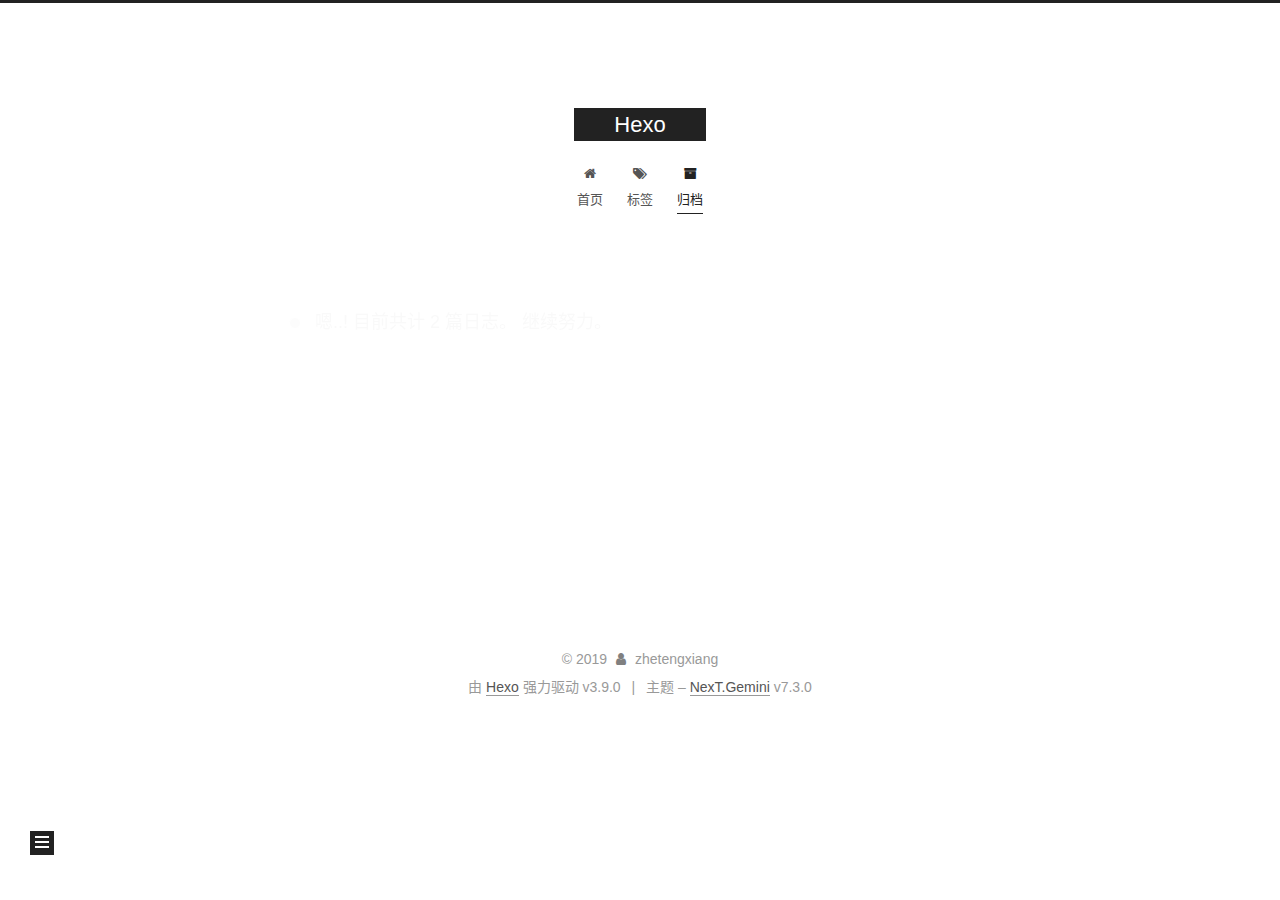
==== commit ef23a9fa: "Site updated: 2019-08-21 16:41:42" ====
--- a/archives/index.html
+++ b/archives/index.html
@@ -4,7 +4,7 @@
 
 
 
-<html class="theme-next mist use-motion" lang="en">
+<html class="theme-next gemini use-motion" lang="zh-CN">
 <head>
   <meta charset="UTF-8">
 <meta name="viewport" content="width=device-width, initial-scale=1, maximum-scale=2">
@@ -25,7 +25,7 @@
   var NexT = window.NexT || {};
   var CONFIG = {
     root: '/',
-    scheme: 'Mist',
+    scheme: 'Gemini',
     version: '7.3.0',
     exturl: false,
     sidebar: {"position":"left","display":"post","offset":12,"onmobile":false},
@@ -47,20 +47,23 @@
     path: '',
     motion: {"enable":true,"async":false,"transition":{"post_block":"fadeIn","post_header":"slideDownIn","post_body":"slideDownIn","coll_header":"slideLeftIn","sidebar":"slideUpIn"}},
     translation: {
-      copy_button: 'Copy',
-      copy_success: 'Copied',
-      copy_failure: 'Copy failed'
+      copy_button: '复制',
+      copy_success: '复制成功',
+      copy_failure: '复制失败'
     }
   };
 </script>
 
-  <meta property="og:type" content="website">
+  <meta name="description" content="折腾象，一个爱骑行，爱编程的小伙子">
+<meta property="og:type" content="website">
 <meta property="og:title" content="Hexo">
 <meta property="og:url" content="http://yoursite.com/archives/index.html">
 <meta property="og:site_name" content="Hexo">
-<meta property="og:locale" content="en">
+<meta property="og:description" content="折腾象，一个爱骑行，爱编程的小伙子">
+<meta property="og:locale" content="zh-CN">
 <meta name="twitter:card" content="summary">
 <meta name="twitter:title" content="Hexo">
+<meta name="twitter:description" content="折腾象，一个爱骑行，爱编程的小伙子">
   <link rel="canonical" href="http://yoursite.com/archives/">
 
 
@@ -75,11 +78,20 @@
   };
 </script>
 
-  <title>Archive | Hexo</title>
+  <title>归档 | Hexo</title>
   <meta name="generator" content="Hexo 3.9.0">
   
 
 
+  <script>
+    var _hmt = _hmt || [];
+    (function() {
+      var hm = document.createElement("script");
+      hm.src = "https://hm.baidu.com/hm.js?348a506ebb75c119d80f6d19bafd9d0e";
+      var s = document.getElementsByTagName("script")[0];
+      s.parentNode.insertBefore(hm, s);
+    })();
+  </script>
 
 
 
@@ -113,7 +125,7 @@
 
 </head>
 
-<body itemscope itemtype="http://schema.org/WebPage" lang="en">
+<body itemscope itemtype="http://schema.org/WebPage" lang="zh-CN">
 
   <div class="container sidebar-position-left">
     <div class="headband"></div>
@@ -132,7 +144,7 @@
   </div>
 
   <div class="site-nav-toggle">
-    <button aria-label="Toggle navigation bar">
+    <button aria-label="切换导航栏">
       <span class="btn-bar"></span>
       <span class="btn-bar"></span>
       <span class="btn-bar"></span>
@@ -152,35 +164,32 @@
       
     
 
-    <a href="/" rel="section"><i class="menu-item-icon fa fa-fw fa-home"></i> <br>Home</a>
+    <a href="/" rel="section"><i class="menu-item-icon fa fa-fw fa-home"></i> <br>首页</a>
 
   </li>
       
       
       
         
+        <li class="menu-item menu-item-tags">
+      
+    
+
+    <a href="/tags/" rel="section"><i class="menu-item-icon fa fa-fw fa-tags"></i> <br>标签</a>
+
+  </li>
+      
+      
+      
+        
         <li class="menu-item menu-item-archives">
       
     
 
-    <a href="/archives/" rel="section"><i class="menu-item-icon fa fa-fw fa-archive"></i> <br>Archives</a>
+    <a href="/archives/" rel="section"><i class="menu-item-icon fa fa-fw fa-archive"></i> <br>归档</a>
 
   </li>
   </ul>
-
-    
-
-    
-    
-      
-      
-    
-      
-      
-    
-    
-
-  
 
 </nav>
 </div>
@@ -192,6 +201,23 @@
     <main id="main" class="main">
       <div class="main-inner">
         <div class="content-wrap">
+            
+
+    
+    
+      
+      
+    
+      
+      
+    
+      
+      
+    
+    
+
+  
+
           <div id="content" class="content page-archive">
             
 
@@ -207,7 +233,7 @@
         
           
         
-        Um..! 2 posts in total. Keep on posting.
+        嗯..! 目前共计 2 篇日志。 继续努力。
       </span>
       
 
@@ -312,8 +338,11 @@
         <div class="site-overview">
 
           <div class="site-author motion-element" itemprop="author" itemscope itemtype="http://schema.org/Person">
-  <p class="site-author-name" itemprop="name">John Doe</p>
-  <div class="site-description motion-element" itemprop="description"></div>
+    <img class="site-author-image" itemprop="image"
+      src="https://upload.jianshu.io/users/upload_avatars/1603243/30884e42-5f0c-49d1-ae22-179c2e3f23da.jpg?imageMogr2/auto-orient/strip|imageView2/1/w/240/h/240"
+      alt="zhetengxiang">
+  <p class="site-author-name" itemprop="name">zhetengxiang</p>
+  <div class="site-description motion-element" itemprop="description">折腾象，一个爱骑行，爱编程的小伙子</div>
 </div>
   <nav class="site-state motion-element">
       <div class="site-state-item site-state-posts">
@@ -321,7 +350,7 @@
           <a href="/archives/">
         
           <span class="site-state-item-count">2</span>
-          <span class="site-state-item-name">posts</span>
+          <span class="site-state-item-name">日志</span>
         </a>
       </div>
     
@@ -347,11 +376,11 @@
   <span class="with-love" id="animate">
     <i class="fa fa-user"></i>
   </span>
-  <span class="author" itemprop="copyrightHolder">John Doe</span>
+  <span class="author" itemprop="copyrightHolder">zhetengxiang</span>
 </div>
-  <div class="powered-by">Powered by <a href="https://hexo.io" class="theme-link" rel="noopener" target="_blank">Hexo</a> v3.9.0</div>
+  <div class="powered-by">由 <a href="https://hexo.io" class="theme-link" rel="noopener" target="_blank">Hexo</a> 强力驱动 v3.9.0</div>
   <span class="post-meta-divider">|</span>
-  <div class="theme-info">Theme – <a href="https://theme-next.org" class="theme-link" rel="noopener" target="_blank">NexT.Mist</a> v7.3.0</div>
+  <div class="theme-info">主题 – <a href="https://theme-next.org" class="theme-link" rel="noopener" target="_blank">NexT.Gemini</a> v7.3.0</div>
 
         
 
@@ -379,7 +408,7 @@
   <script src="/lib/velocity/velocity.min.js?v=1.2.1"></script>
   <script src="/lib/velocity/velocity.ui.min.js?v=1.2.1"></script>
 <script src="/js/utils.js?v=7.3.0"></script><script src="/js/motion.js?v=7.3.0"></script>
-<script src="/js/schemes/muse.js?v=7.3.0"></script>
+<script src="/js/schemes/pisces.js?v=7.3.0"></script>
 
 <script src="/js/next-boot.js?v=7.3.0"></script>
 
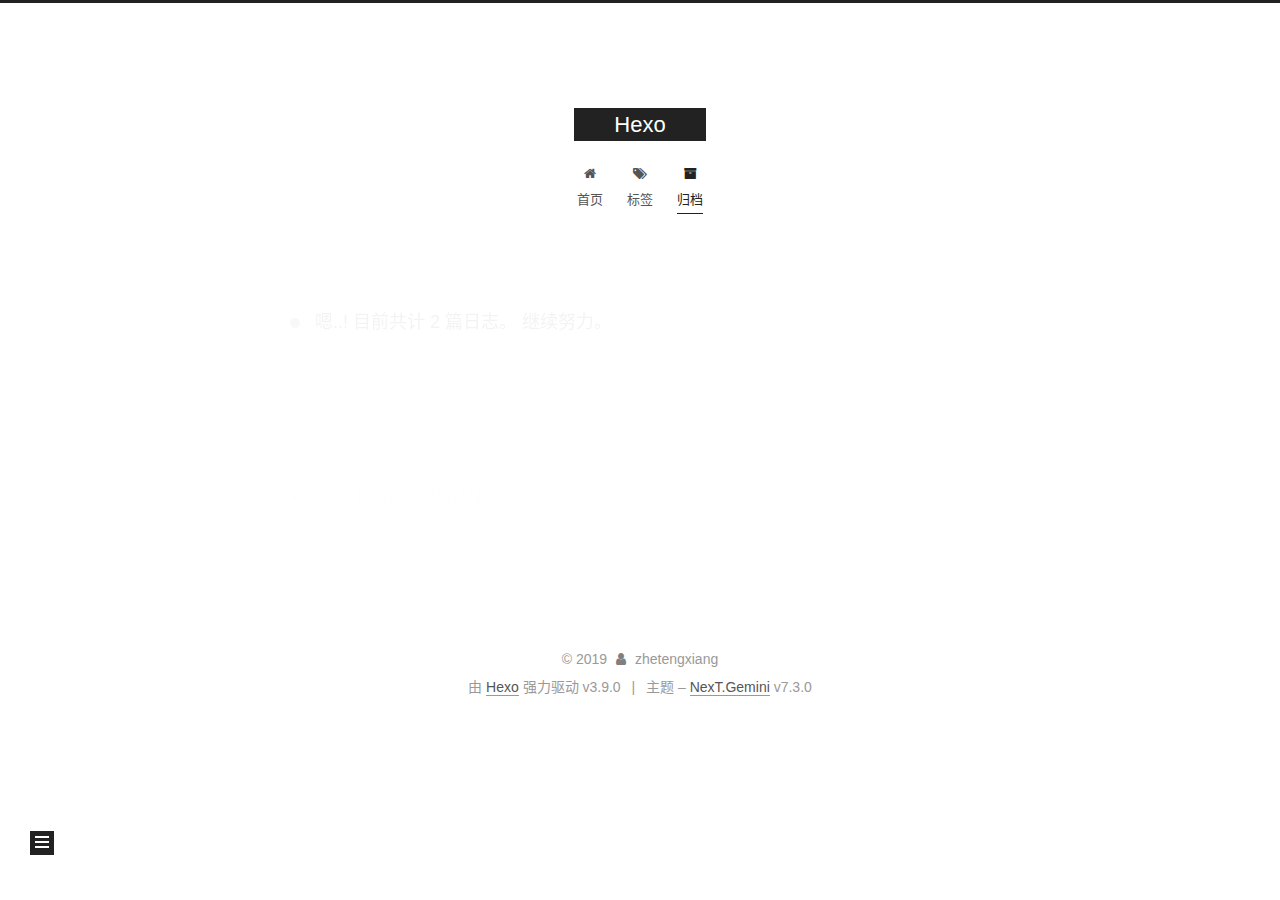
==== commit f2348312: "Site updated: 2019-08-21 16:49:49" ====
--- a/archives/index.html
+++ b/archives/index.html
@@ -418,6 +418,100 @@
 
 
 
+  
+  <script>
+  function leancloudSelector(url) {
+    return document.getElementById(url).querySelector('.leancloud-visitors-count');
+  }
+  if (CONFIG.page.isPost) {
+    function addCount(Counter) {
+      var visitors = document.querySelector('.leancloud_visitors');
+      var url = visitors.getAttribute('id').trim();
+      var title = visitors.getAttribute('data-flag-title').trim();
+
+      Counter('get', `/classes/Counter?where=${JSON.stringify({ url })}`)
+        .then(response => response.json())
+        .then(({ results }) => {
+          if (results.length > 0) {
+            var counter = results[0];
+            Counter('put', '/classes/Counter/' + counter.objectId, { time: { '__op': 'Increment', 'amount': 1 } })
+              .then(response => response.json())
+              .then(() => {
+                leancloudSelector(url).innerText = counter.time + 1;
+              })
+            
+              .catch(error => {
+                console.log('Failed to save visitor count', error);
+              })
+          } else {
+              leancloudSelector(url).innerText = 'Counter not initialized! More info at console err msg.';
+              console.error('ATTENTION! LeanCloud counter has security bug, see how to solve it here: https://github.com/theme-next/hexo-leancloud-counter-security. \n However, you can still use LeanCloud without security, by setting `security` option to `false`.');
+            
+          }
+        })
+        .catch(error => {
+          console.log('LeanCloud Counter Error', error);
+        });
+    }
+  } else {
+    function showTime(Counter) {
+      var visitors = document.querySelectorAll('.leancloud_visitors');
+      var entries = [...visitors].map(element => {
+        return element.getAttribute('id').trim();
+      });
+
+      Counter('get', `/classes/Counter?where=${JSON.stringify({ url: { '$in': entries } })}`)
+        .then(response => response.json())
+        .then(({ results }) => {
+          if (results.length === 0) {
+            document.querySelectorAll('.leancloud_visitors .leancloud-visitors-count').forEach(element => {
+              element.innerText = 0;
+            });
+            return;
+          }
+          for (var i = 0; i < results.length; i++) {
+            var item = results[i];
+            var url = item.url;
+            var time = item.time;
+            leancloudSelector(url).innerText = time;
+          }
+          for (var i = 0; i < entries.length; i++) {
+            var url = entries[i];
+            var element = leancloudSelector(url);
+            if (element.innerText == '') {
+              element.innerText = 0;
+            }
+          }
+        })
+        .catch(error => {
+          console.log('LeanCloud Counter Error', error);
+        });
+    }
+  }
+
+  fetch('https://app-router.leancloud.cn/2/route?appId=OsL3ASrWi43E8VBnLsPrQag6-gzGzoHsz')
+    .then(response => response.json())
+    .then(({ api_server }) => {
+      var Counter = (method, url, data) => {
+        return fetch(`https://${api_server}/1.1${url}`, {
+          method: method,
+          headers: {
+            'X-LC-Id': 'OsL3ASrWi43E8VBnLsPrQag6-gzGzoHsz',
+            'X-LC-Key': 'N7wv65wDjOKIc51D0Hfsistk',
+            'Content-Type': 'application/json',
+          },
+          body: JSON.stringify(data)
+        });
+      };
+      if (CONFIG.page.isPost) {
+        const localhost = /http:\/\/(localhost|127.0.0.1|0.0.0.0)/;
+        if (localhost.test(document.URL)) return;
+        addCount(Counter);
+      } else if (document.querySelectorAll('.post-title-link').length >= 1) {
+        showTime(Counter);
+      }
+    });
+  </script>
 
 
 
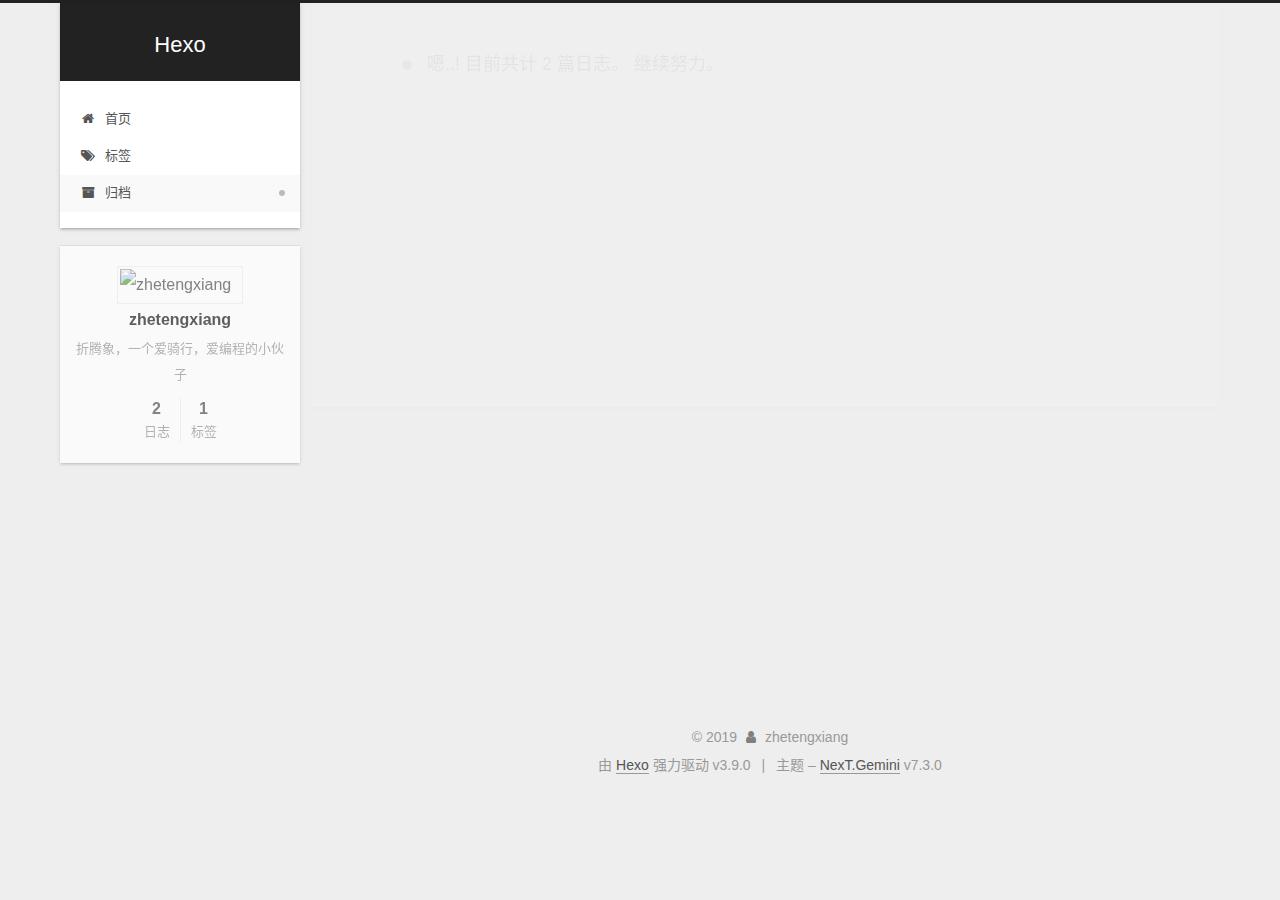
==== commit e4ed44e8: "Site updated: 2019-08-21 17:32:56" ====
--- a/archives/index.html
+++ b/archives/index.html
@@ -257,7 +257,7 @@
       <h2 class="post-title">
         
           <a class="post-title-link" href="/2019/08/20/我的家/" itemprop="url">
-            <span itemprop="name">我的家在四川1111</span>
+            <span itemprop="name">我的家在四川</span>
           </a>
         
       </h2>
@@ -352,6 +352,19 @@
           <span class="site-state-item-count">2</span>
           <span class="site-state-item-name">日志</span>
         </a>
+      </div>
+    
+      
+      
+      <div class="site-state-item site-state-tags">
+        
+        
+        
+          
+        
+        <span class="site-state-item-count">1</span>
+        <span class="site-state-item-name">标签</span>
+        
       </div>
     
   </nav>
--- a/css/main.css
+++ b/css/main.css
@@ -151,7 +151,7 @@
   color: #fff;
 }
 body {
-  background: #fff;
+  background: #eee;
   color: #555;
   font-family: 'Lato', "PingFang SC", "Microsoft YaHei", sans-serif;
   font-size: 1em;
@@ -369,30 +369,30 @@
 .header-inner {
   margin: 0 auto;
   padding: 100px 0 70px;
-  width: 700px;
+  width: calc(100% - 20px);
 }
 @media (min-width: 1200px) {
   .container .header-inner {
-    width: 800px;
+    width: 1160px;
   }
 }
 @media (min-width: 1600px) {
   .container .header-inner {
-    width: 900px;
+    width: 73%;
   }
 }
 .main-inner {
   margin: 0 auto;
-  width: 700px;
+  width: calc(100% - 20px);
 }
 @media (min-width: 1200px) {
   .container .main-inner {
-    width: 800px;
+    width: 1160px;
   }
 }
 @media (min-width: 1600px) {
   .container .main-inner {
-    width: 900px;
+    width: 73%;
   }
 }
 .footer {
@@ -401,16 +401,16 @@
 .footer-inner {
   box-sizing: border-box;
   margin: 0 auto;
-  width: 700px;
+  width: calc(100% - 20px);
 }
 @media (min-width: 1200px) {
   .container .footer-inner {
-    width: 800px;
+    width: 1160px;
   }
 }
 @media (min-width: 1600px) {
   .container .footer-inner {
-    width: 900px;
+    width: 73%;
   }
 }
 pre,
@@ -852,10 +852,10 @@
   color: #d9534f;
 }
 .btn {
-  background: #222;
-  border: 2px solid #222;
-  border-radius: 0;
-  color: #fff;
+  background: #fff;
+  border: 2px solid #555;
+  border-radius: 2px;
+  color: #555;
   display: inline-block;
   font-size: 0.875em;
   padding: 0 20px;
@@ -867,9 +867,9 @@
   line-height: 2;
 }
 .btn:hover {
-  background: #fff;
+  background: #222;
   border-color: #222;
-  color: #222;
+  color: #fff;
 }
 .btn +.btn {
   margin: 0 0 8px 8px;
@@ -975,9 +975,9 @@
   margin: 0.1em 0.2em;
 }
 .comment-button-group .comment-button.active {
-  background: #fff;
+  background: #222;
   border-color: #222;
-  color: #222;
+  color: #fff;
 }
 .comment-position {
   display: none;
@@ -1003,7 +1003,7 @@
   color: #fff;
   cursor: pointer;
   font-size: 12px;
-  opacity: 1;
+  opacity: 0.6;
   padding: 0 6px;
   position: fixed;
   right: 30px;
@@ -1019,10 +1019,10 @@
   display: none;
 }
 .back-to-top:hover {
-  color: #87daff;
+  color: #fc6423;
 }
 .back-to-top.back-to-top-on {
-  bottom: 19px;
+  bottom: 30px;
 }
 @media (max-width: 991px) {
   .back-to-top {
@@ -1076,7 +1076,7 @@
   vertical-align: top;
 }
 .site-subtitle {
-  color: #999;
+  color: #ddd;
   font-size: 0.8125em;
   margin-top: 10px;
 }
@@ -1639,23 +1639,23 @@
   display: inline-block;
 }
 .site-author-image {
-  border: 2px solid #333;
+  border: 1px solid #eee;
   display: block;
   height: auto;
   margin: 0 auto;
-  max-width: 96px;
+  max-width: 120px;
   padding: 2px;
 }
 .site-author-name {
-  color: #f5f5f5;
-  font-weight: normal;
-  margin: 5px 0 0;
+  color: #222;
+  font-weight: 600;
+  margin: 0;
   text-align: center;
 }
 .site-description {
   color: #999;
-  font-size: 1em;
-  margin-top: 5px;
+  font-size: 0.8125em;
+  margin-top: 0;
   text-align: center;
 }
 .links-of-author {
@@ -1672,7 +1672,7 @@
 }
 .links-of-author a::before,
 .links-of-author span.exturl::before {
-  background: #17f7a8;
+  background: #28838f;
   border-radius: 50%;
   content: ' ';
   display: inline-block;
@@ -1768,14 +1768,14 @@
   margin-left: 10px;
 }
 .sidebar-nav li:hover {
-  color: #f5f5f5;
+  color: #fc6423;
 }
 .sidebar-nav .sidebar-nav-active {
-  border-bottom-color: #87daff;
-  color: #87daff;
+  border-bottom-color: #fc6423;
+  color: #fc6423;
 }
 .sidebar-nav .sidebar-nav-active:hover {
-  color: #87daff;
+  color: #fc6423;
 }
 .sidebar-panel {
   display: none;
@@ -1816,7 +1816,7 @@
   margin-top: 0;
 }
 .sidebar-toggle:hover .sidebar-toggle-line {
-  background: #87daff;
+  background: #fc6423;
 }
 .post-toc-empty {
   color: #666;
@@ -1842,13 +1842,13 @@
   transition-delay: 0s;
   transition-duration: 0.2s;
   transition-timing-function: ease-in-out;
-  border-bottom-color: #555;
-  color: #999;
+  border-bottom-color: #ccc;
+  color: #666;
   transition-property: all;
 }
 .post-toc ol a:hover {
-  border-bottom-color: #ccc;
-  color: #ccc;
+  border-bottom-color: #000;
+  color: #000;
 }
 .post-toc .nav-item {
   overflow: hidden;
@@ -1869,14 +1869,14 @@
   display: block;
 }
 .post-toc .nav .active > a {
-  border-bottom-color: #87daff;
-  color: #87daff;
+  border-bottom-color: #fc6423;
+  color: #fc6423;
 }
 .post-toc .nav .active-current > a {
-  color: #87daff;
+  color: #fc6423;
 }
 .post-toc .nav .active-current > a:hover {
-  color: #87daff;
+  color: #fc6423;
 }
 .site-state {
   display: flex;
@@ -1888,7 +1888,7 @@
   white-space: nowrap;
 }
 .site-state-item {
-  border-left: 1px solid #333;
+  border-left: 1px solid #eee;
   padding: 0 15px;
 }
 .site-state-item:first-child {
@@ -1900,13 +1900,13 @@
 .site-state-item-count {
   color: inherit;
   display: block;
-  font-size: 1.25em;
+  font-size: 1em;
   font-weight: 600;
   text-align: center;
 }
 .site-state-item-name {
-  color: inherit;
-  font-size: 0.875em;
+  color: #999;
+  font-size: 0.8125em;
 }
 .footer {
   color: #999;
@@ -2206,138 +2206,553 @@
 .tag-cloud a:hover {
   color: #222 !important;
 }
+.header {
+  margin: 0 auto;
+  position: relative;
+  width: calc(100% - 20px);
+}
+@media (min-width: 1200px) {
+  .header {
+    width: 1160px;
+  }
+}
+@media (min-width: 1600px) {
+  .header {
+    width: 73%;
+  }
+}
+@media (max-width: 991px) {
+  .header {
+    width: auto;
+  }
+}
+.header-inner {
+  background: #fff;
+  border-radius: initial;
+  box-shadow: 0 2px 2px 0 rgba(0,0,0,0.12), 0 3px 1px -2px rgba(0,0,0,0.06), 0 1px 5px 0 rgba(0,0,0,0.12);
+  overflow: hidden;
+  padding: 0;
+  position: absolute;
+  top: 0;
+  width: 240px;
+}
+@media (min-width: 1200px) {
+  .container .header-inner {
+    width: 240px;
+  }
+}
+@media (max-width: 991px) {
+  .header-inner {
+    border-radius: initial;
+    position: relative;
+    width: auto;
+  }
+}
+.main::before,
+.main::after {
+  content: ' ';
+  display: table;
+}
+.main::after {
+  clear: both;
+}
+@media (max-width: 991px) {
+  .container .main-inner {
+    width: auto;
+  }
+}
+.content-wrap {
+  background: #fff;
+  border-radius: initial;
+  box-shadow: 0 2px 2px 0 rgba(0,0,0,0.12), 0 3px 1px -2px rgba(0,0,0,0.06), 0 1px 5px 0 rgba(0,0,0,0.12);
+  box-sizing: border-box;
+  float: right;
+  min-height: 700px;
+  padding: 40px;
+  width: calc(100% - 252px);
+}
+@media (min-width: 768px) and (max-width: 991px) {
+  .content-wrap {
+    border-radius: initial;
+    padding: 20px;
+    width: 100%;
+  }
+}
 @media (max-width: 767px) {
-  .header-inner,
-  .container .main-inner,
+  .content-wrap {
+    border-radius: initial;
+    min-height: auto;
+    padding: 20px;
+    width: 100%;
+  }
+}
+.sidebar {
+  background: #eee;
+  box-shadow: none;
+  float: left;
+  margin-left: -100%;
+  position: static;
+  width: 240px;
+}
+@media (max-width: 991px) {
+  .sidebar {
+    display: none;
+  }
+}
+.sidebar-toggle {
+  display: none;
+}
+.footer-inner {
+  padding-left: 260px;
+}
+@media (max-width: 991px) {
   .footer-inner {
+    padding-left: 0 !important;
+    padding-right: 0 !important;
     width: auto;
   }
 }
-@media (max-width: 767px) {
-  .header-inner {
-    padding: 50px 0 35px;
-  }
-}
-embed {
-  display: block;
-  margin: 0 auto 25px auto;
-}
-.custom-logo .site-meta-headline {
-  text-align: center;
-}
-.custom-logo .brand {
+.sidebar-position-right .header-inner {
+  right: 0;
+}
+.sidebar-position-right .content-wrap {
+  float: left;
+}
+.sidebar-position-right .sidebar {
+  float: right;
+}
+.sidebar-position-right .footer-inner {
+  padding-left: 0;
+  padding-right: 260px;
+}
+.site-brand-wrapper {
+  position: relative;
+}
+.site-meta {
+  background: #222;
+  color: #fff;
+  padding: 20px 0;
+}
+@media (max-width: 991px) {
+  .site-meta {
+    box-shadow: 0 0 16px rgba(0,0,0,0.5);
+  }
+}
+.brand {
   background: none;
-}
-.custom-logo .site-title {
-  color: #222;
-  margin: 10px auto 0;
-}
-.custom-logo .site-title a {
-  border: none;
+  padding: 0;
+}
+.brand:hover {
+  color: #fff;
+}
+.site-subtitle {
+  font-weight: initial;
+  margin: 10px 10px 0;
 }
 .custom-logo-image {
-  background: #fff;
-  margin: 0 auto;
-  max-width: 150px;
-  padding: 5px;
-}
-@media (max-width: 767px) {
+  margin-top: 20px;
+}
+@media (max-width: 991px) {
+  .custom-logo-image {
+    display: none;
+  }
+}
+.site-nav-toggle {
+  left: 20px;
+  top: 50%;
+  transform: translateY(-50%);
+}
+@media (min-width: 768px) and (max-width: 991px) {
+  .site-nav-toggle {
+    display: block;
+  }
+}
+.site-nav {
+  border-top: none;
+}
+@media (min-width: 768px) and (max-width: 991px) {
   .site-nav {
-    background: #fff;
-    border-bottom: 1px solid #ddd;
-    left: 0;
-    margin: 0;
-    padding: 0;
-    width: 100%;
-    z-index: 1030;
-  }
-}
-.site-nav-toggle {
-  top: 50px;
-}
-@media (max-width: 767px) {
-  .menu {
-    text-align: left;
+    display: none !important;
+  }
+}
+@media (min-width: 768px) and (max-width: 991px) {
+  .site-nav-on {
+    display: block !important;
   }
 }
 .menu-item-active a,
 .menu .menu-item a:hover,
 .menu .menu-item span.exturl:hover {
-  border-bottom-color: #222 !important;
-  color: #222;
-}
-@media (max-width: 767px) {
-  .menu-item-active a,
-  .menu .menu-item a:hover,
-  .menu .menu-item span.exturl:hover {
-    border-bottom: 1px dotted #ddd !important;
-  }
-}
-@media (max-width: 767px) {
-  .menu .menu-item {
-    display: block;
-    margin: 0 10px;
-    vertical-align: top;
-  }
-}
-.menu .menu-item .badge {
-  background-color: #eee;
-  display: inline-block;
-  font-weight: 700;
-  line-height: 1;
-  margin-left: 5px;
-  padding: 1px 4px;
-  text-align: center;
-  white-space: nowrap;
-}
-@media (max-width: 767px) {
-  .menu .menu-item .badge {
-    float: right;
-    margin: 0.35em 0 0 0;
-  }
-}
-@media (max-width: 767px) {
-  .menu .menu-item br {
-    display: none;
-  }
-}
-@media (max-width: 767px) {
-  .menu .menu-item a,
-  .menu .menu-item span.exturl {
-    padding: 5px 10px;
-  }
+  background: #f9f9f9;
+  border-bottom-color: #fff;
+}
+.menu-item-active a::after,
+.menu .menu-item a:hover::after,
+.menu .menu-item span.exturl:hover::after {
+  background-color: #bbb;
+  border-radius: 50%;
+  content: ' ';
+  height: 6px;
+  margin-top: -3px;
+  position: absolute;
+  right: 15px;
+  top: 50%;
+  width: 6px;
+}
+.menu .menu-item {
+  display: block;
+  margin: 0;
+}
+.menu .menu-item a,
+.menu .menu-item span.exturl {
+  box-sizing: border-box;
+  line-height: inherit;
+  padding: 5px 20px;
+  position: relative;
+  text-align: left;
+  transition-property: background-color;
+  transition-delay: 0s;
+  transition-duration: 0.2s;
+  transition-timing-function: ease-in-out;
 }
 @media (hover: none) {
   .menu .menu-item a:hover,
   .menu .menu-item span.exturl:hover {
-    border-bottom-color: transparent !important;
-  }
+    background: none;
+  }
+}
+.menu .menu-item .badge {
+  background-color: #ccc;
+  border-radius: 10px;
+  color: #fff;
+  display: inline-block;
+  float: right;
+  font-weight: 700;
+  line-height: 1;
+  margin: 0.35em 0 0 0;
+  padding: 2px 5px;
+  text-align: center;
+  text-shadow: 1px 1px 0 rgba(0,0,0,0.1);
+  vertical-align: middle;
+  white-space: nowrap;
+}
+.menu .menu-item br {
+  display: none;
+}
+.btn-bar {
+  background-color: #fff;
+}
+.sub-menu {
+  background: #fff !important;
+  border-bottom: 1px solid #ddd;
+  margin: 0;
+  padding: 6px 0;
+}
+.sub-menu .menu-item {
+  display: inline-block !important;
+}
+.sub-menu .menu-item a,
+.sub-menu .menu-item span.exturl {
+  margin: 5px 10px;
+  padding: initial !important;
+}
+.sub-menu .menu-item a:hover,
+.sub-menu .menu-item span.exturl:hover {
+  background: initial !important;
+  color: #fc6423;
+}
+.sub-menu .menu-item-active a {
+  background: #fff !important;
+  border-bottom-color: #fc6423;
+  color: #fc6423;
+}
+.sub-menu .menu-item-active a:hover {
+  background: #fff !important;
+  border-bottom-color: #fc6423;
+}
+.sub-menu .menu-item-active a::after {
+  content: initial;
+}
+.use-motion .sidebar .motion-element {
+  opacity: 1;
+}
+.sidebar {
+  bottom: auto;
+  right: auto;
+}
+.sidebar a,
+.sidebar span.exturl {
+  color: #555;
+}
+.sidebar a:hover,
+.sidebar span.exturl:hover {
+  border-bottom-color: #222;
+  color: #222;
+}
+.sidebar-inner {
+  background: #fff;
+  border-radius: initial;
+  box-shadow: 0 2px 2px 0 rgba(0,0,0,0.12), 0 3px 1px -2px rgba(0,0,0,0.06), 0 1px 5px 0 rgba(0,0,0,0.12), 0 -1px 0.5px 0 rgba(0,0,0,0.09);
+  box-sizing: border-box;
+  color: #555;
+  width: 240px;
+  opacity: 0;
+}
+.sidebar-inner.affix {
+  position: fixed;
+  top: 12px;
+}
+.sidebar-inner.affix-bottom {
+  position: absolute;
+}
+.site-overview {
+  text-align: left;
+}
+.site-author::before,
+.site-author::after {
+  content: ' ';
+  display: table;
+}
+.site-author::after {
+  clear: both;
+}
+.site-state-item {
+  padding: 0 10px;
+}
+.feed-link,
+.chat {
+  border-bottom: 1px dotted #ccc;
+  border-top: 1px dotted #ccc;
+  text-align: center;
+}
+.feed-link a,
+.chat a {
+  border: none !important;
+  color: #fc6423;
+  display: block;
+}
+.feed-link a:hover,
+.chat a:hover {
+  background: none;
+  color: #e34603;
+}
+.feed-link a:hover .fa,
+.chat a:hover .fa {
+  color: #e34603;
+}
+.links-of-author {
+  display: flex;
+  flex-wrap: wrap;
+  justify-content: center;
+}
+.links-of-author-item {
+  margin: 5px 0 0;
+  width: 50%;
+}
+.links-of-author-item a,
+.links-of-author-item span.exturl {
+  box-sizing: border-box;
+  display: inline-block;
+  margin-bottom: 0;
+  margin-right: 0;
+  max-width: 216px;
+  overflow: hidden;
+  padding: 0 5px;
+  text-overflow: ellipsis;
+  white-space: nowrap;
+}
+.links-of-author-item a,
+.links-of-author-item span.exturl {
+  border-bottom: none;
+  display: block;
+  text-decoration: none;
+}
+.links-of-author-item a::before,
+.links-of-author-item span.exturl::before {
+  display: none;
+}
+.links-of-author-item a:hover,
+.links-of-author-item span.exturl:hover {
+  background: #eee;
+  border-radius: 4px;
+}
+.links-of-author-item .fa {
+  margin-right: 2px;
+}
+.links-of-blogroll {
+  padding: 3px 0 0;
+  text-align: center;
+}
+.links-of-blogroll-item {
+  padding: 0;
+}
+.links-of-blogroll-inline::before,
+.links-of-blogroll-inline::after {
+  content: ' ';
+  display: table;
+}
+.links-of-blogroll-inline::after {
+  clear: both;
+}
+.links-of-blogroll-inline .links-of-blogroll-item {
+  margin: 5px 0 0;
+  width: 50%;
+  display: inline-block;
+  width: unset;
+}
+.links-of-blogroll-inline .links-of-blogroll-item a,
+.links-of-blogroll-inline .links-of-blogroll-item span.exturl {
+  box-sizing: border-box;
+  display: inline-block;
+  margin-bottom: 0;
+  margin-right: 0;
+  max-width: 216px;
+  overflow: hidden;
+  padding: 0 5px;
+  text-overflow: ellipsis;
+  white-space: nowrap;
+}
+.content-wrap {
+  background: initial;
+  border-radius: initial;
+  box-shadow: initial;
+  padding: initial;
+}
+.post-block {
+  background: #fff;
+  border-radius: initial;
+  box-shadow: 0 2px 2px 0 rgba(0,0,0,0.12), 0 3px 1px -2px rgba(0,0,0,0.06), 0 1px 5px 0 rgba(0,0,0,0.12);
+  padding: 40px;
+}
+#posts > article + article .post-block {
+  border-radius: initial;
+  box-shadow: 0 2px 2px 0 rgba(0,0,0,0.12), 0 3px 1px -2px rgba(0,0,0,0.06), 0 1px 5px 0 rgba(0,0,0,0.12), 0 -1px 0.5px 0 rgba(0,0,0,0.09);
+  margin-top: 12px;
+}
+.comments {
+  background: #fff;
+  border-radius: initial;
+  box-shadow: 0 2px 2px 0 rgba(0,0,0,0.12), 0 3px 1px -2px rgba(0,0,0,0.06), 0 1px 5px 0 rgba(0,0,0,0.12), 0 -1px 0.5px 0 rgba(0,0,0,0.09);
+  margin: auto;
+  margin-top: 12px;
+  padding: 40px;
+}
+.tabs-comment {
+  margin-top: 1em;
+}
+.posts-expand {
+  padding-top: initial;
+}
+.posts-expand .post-title-link {
+  line-height: inherit;
+}
+.post-nav-divider {
+  width: 4%;
+}
+.post-nav-item {
+  width: 48%;
+}
+.post-eof {
+  display: none;
+}
+.pagination {
+  background: #fff;
+  border-radius: initial;
+  border-top: initial;
+  box-shadow: 0 2px 2px 0 rgba(0,0,0,0.12), 0 3px 1px -2px rgba(0,0,0,0.06), 0 1px 5px 0 rgba(0,0,0,0.12), 0 -1px 0.5px 0 rgba(0,0,0,0.09);
+  margin: 12px 0 0;
+  padding: 10px 0 10px;
+}
+.pagination .prev,
+.pagination .next,
+.pagination .page-number {
+  margin-bottom: initial;
+  top: initial;
+}
+.main {
+  padding-bottom: initial;
+}
+.footer {
+  bottom: auto;
+}
+.sub-menu {
+  border-bottom: initial !important;
+  box-shadow: 0 2px 2px 0 rgba(0,0,0,0.12), 0 3px 1px -2px rgba(0,0,0,0.06), 0 1px 5px 0 rgba(0,0,0,0.12);
+}
+.sub-menu+ #content > #posts .post-block {
+  box-shadow: 0 2px 2px 0 rgba(0,0,0,0.12), 0 3px 1px -2px rgba(0,0,0,0.06), 0 1px 5px 0 rgba(0,0,0,0.12), 0 -1px 0.5px 0 rgba(0,0,0,0.09);
+  margin-top: 12px;
 }
 @media (min-width: 768px) and (max-width: 991px) {
-  .menu .menu-item .fa {
-    width: 100%;
-  }
-}
-@media (min-width: 992px) {
-  .menu .menu-item .fa {
-    width: 100%;
-  }
-}
-.sidebar {
-  left: 0;
-  right: auto;
-}
-.sidebar-toggle,
-.back-to-top {
-  left: 30px;
-  right: auto;
-}
-@media (max-width: 991px) {
-  .sidebar-toggle,
-  .back-to-top {
-    left: 20px;
-  }
-}
-.links-of-blogroll-inline .links-of-blogroll-item {
-  display: inline-block;
-}
+  .sub-menu+ #content > #posts .post-block {
+    margin-top: 10px;
+  }
+}
+@media (max-width: 767px) {
+  .sub-menu+ #content > #posts .post-block {
+    margin-top: 8px;
+  }
+}
+.post-body h1,
+.post-body h2 {
+  border-bottom: 1px solid #eee;
+}
+.post-body h3 {
+  border-bottom: 1px dotted #eee;
+}
+@media (min-width: 768px) and (max-width: 991px) {
+  .content-wrap {
+    padding: 10px;
+  }
+  .posts-expand {
+    margin: initial;
+  }
+  .posts-expand .post-button {
+    margin-top: 20px;
+  }
+  .post-block {
+    border-radius: initial;
+    box-shadow: 0 2px 2px 0 rgba(0,0,0,0.12), 0 3px 1px -2px rgba(0,0,0,0.06), 0 1px 5px 0 rgba(0,0,0,0.12), 0 -1px 0.5px 0 rgba(0,0,0,0.09);
+    padding: 20px;
+  }
+  #posts > article + article .post-block {
+    margin-top: 10px;
+  }
+  .comments {
+    margin-top: 10px;
+    padding: 10px 20px;
+  }
+  .pagination {
+    margin: 10px 0 0;
+  }
+}
+@media (max-width: 767px) {
+  .content-wrap {
+    padding: 8px;
+  }
+  .posts-expand {
+    margin: initial;
+  }
+  .posts-expand .post-button {
+    margin: 12px 0;
+  }
+  .posts-expand img {
+    padding: initial !important;
+  }
+  .post-block {
+    border-radius: initial;
+    box-shadow: 0 2px 2px 0 rgba(0,0,0,0.12), 0 3px 1px -2px rgba(0,0,0,0.06), 0 1px 5px 0 rgba(0,0,0,0.12), 0 -1px 0.5px 0 rgba(0,0,0,0.09);
+    min-height: auto;
+    padding: 12px;
+  }
+  #posts > article + article .post-block {
+    margin-top: 8px;
+  }
+  .comments {
+    margin-top: 8px;
+    padding: 10px 12px;
+  }
+  .pagination {
+    margin: 8px 0 0;
+  }
+}
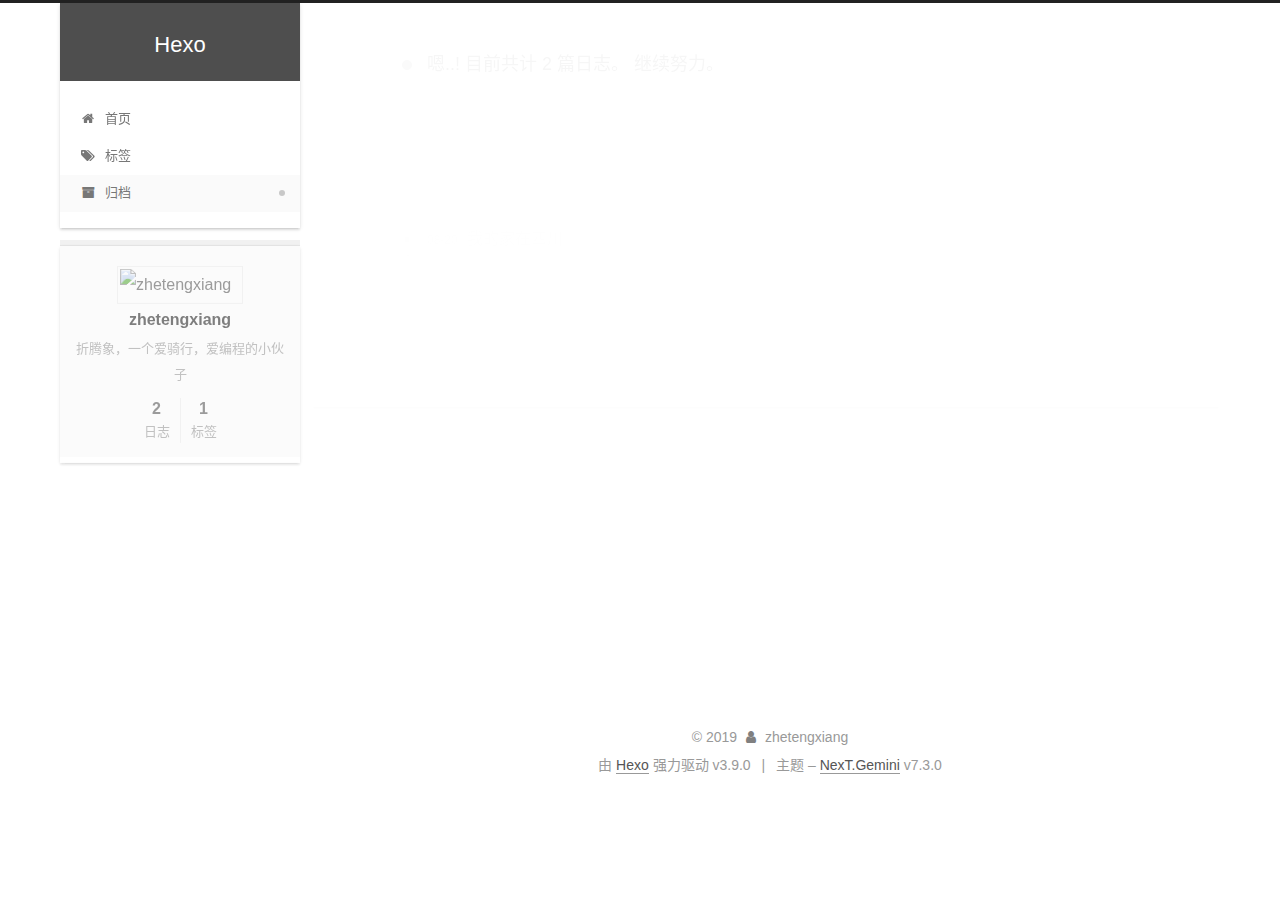
==== commit 47a044da: "Site updated: 2019-08-23 09:04:12" ====
--- a/archives/index.html
+++ b/archives/index.html
@@ -358,13 +358,17 @@
       
       <div class="site-state-item site-state-tags">
         
+          
+            <a href="/tags/">
+          
+        
         
         
           
         
         <span class="site-state-item-count">1</span>
         <span class="site-state-item-name">标签</span>
-        
+        </a>
       </div>
     
   </nav>
--- a/css/main.css
+++ b/css/main.css
@@ -1672,7 +1672,7 @@
 }
 .links-of-author a::before,
 .links-of-author span.exturl::before {
-  background: #28838f;
+  background: #ff38b5;
   border-radius: 50%;
   content: ' ';
   display: inline-block;
@@ -2756,3 +2756,15 @@
     margin: 8px 0 0;
   }
 }
+body {
+  background: url("http://img.xker.com/xkerfiles/allimg/1801/09400454M-0.jpg");
+  background-repeat: no-repeat;
+  background-attachment: fixed;
+  background-size: 100% 100%;
+}
+.header-inner {
+  opacity: 0.8;
+}
+.main-inner {
+  opacity: 0.8;
+}
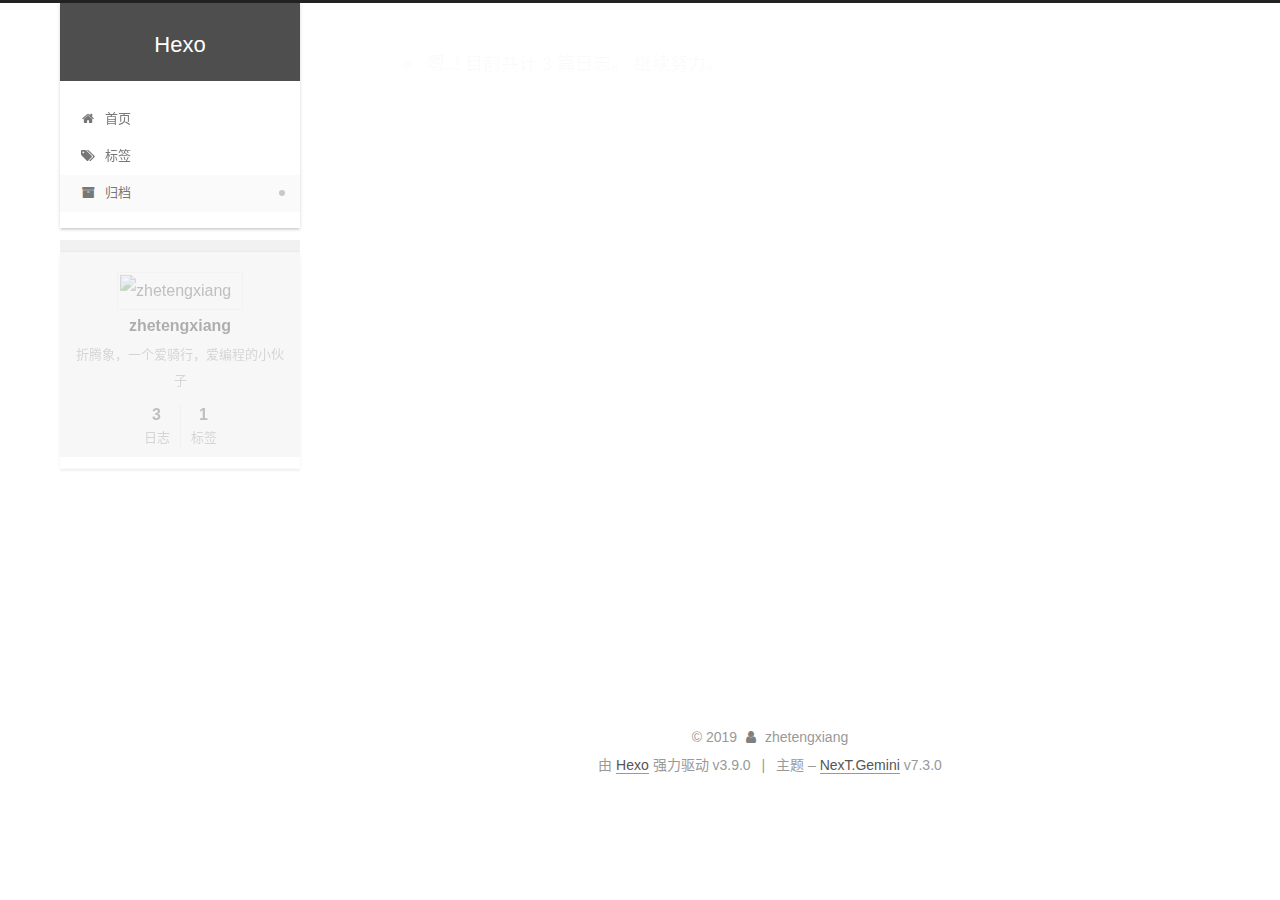
==== commit b994b01b: "Site updated: 2019-09-18 18:26:35" ====
--- a/archives/index.html
+++ b/archives/index.html
@@ -233,7 +233,7 @@
         
           
         
-        嗯..! 目前共计 2 篇日志。 继续努力。
+        嗯..! 目前共计 3 篇日志。 继续努力。
       </span>
       
 
@@ -248,6 +248,37 @@
     <div class="collection-title">
       <h1 class="archive-year" id="archive-year-2019">2019</h1>
     </div>
+  
+  
+
+  <article class="post" itemscope itemtype="http://schema.org/Article">
+    <header class="post-header">
+
+      <h2 class="post-title">
+        
+          <a class="post-title-link" href="/2019/09/18/Android 友盟 + 乐固 实现多渠道打包/" itemprop="url">
+            <span itemprop="name">未命名</span>
+          </a>
+        
+      </h2>
+
+      <div class="post-meta">
+        <time class="post-time" itemprop="dateCreated"
+              datetime="2019-09-18T18:24:54+08:00"
+              content="2019-09-18">
+          09-18
+        </time>
+      </div>
+
+    </header>
+  </article>
+
+
+
+  
+  
+  
+
   
   
 
@@ -349,7 +380,7 @@
         
           <a href="/archives/">
         
-          <span class="site-state-item-count">2</span>
+          <span class="site-state-item-count">3</span>
           <span class="site-state-item-name">日志</span>
         </a>
       </div>
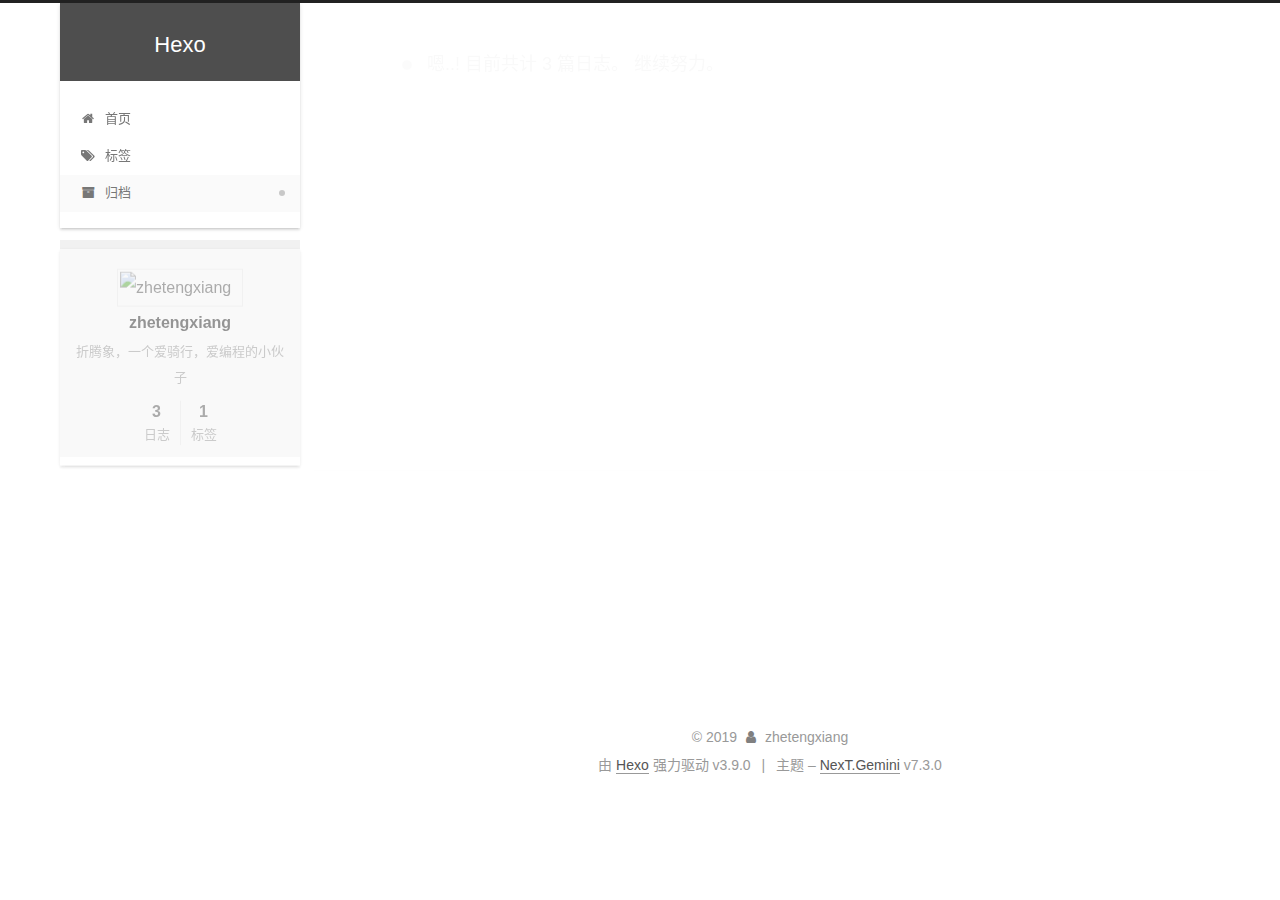
==== commit 23fab34f: "Site updated: 2019-09-18 18:34:19" ====
--- a/archives/index.html
+++ b/archives/index.html
@@ -257,7 +257,7 @@
       <h2 class="post-title">
         
           <a class="post-title-link" href="/2019/09/18/Android 友盟 + 乐固 实现多渠道打包/" itemprop="url">
-            <span itemprop="name">未命名</span>
+            <span itemprop="name">Android 友盟 + 乐固 实现多渠道打包</span>
           </a>
         
       </h2>
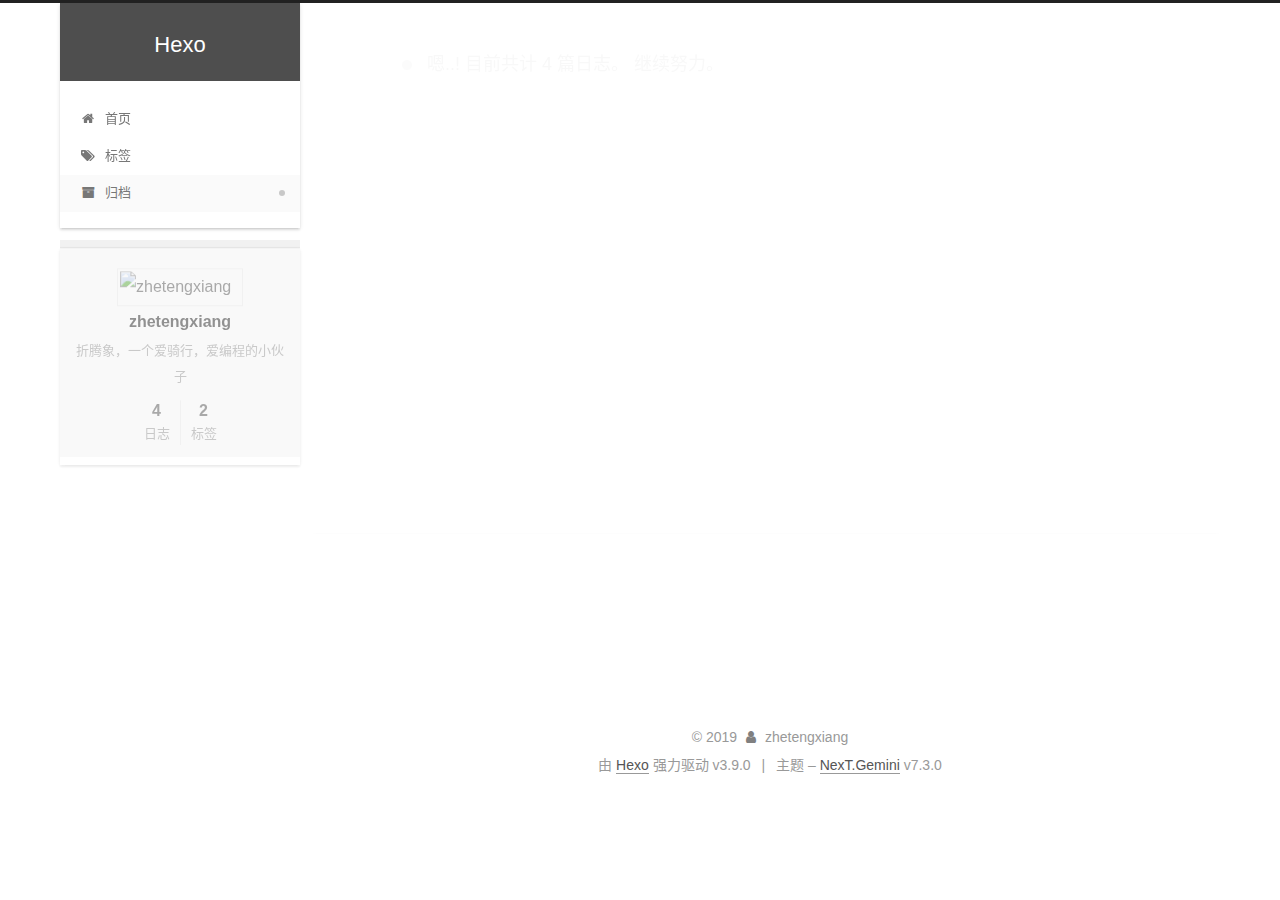
==== commit 0e4d617a: "Site updated: 2019-09-20 16:25:53" ====
--- a/archives/index.html
+++ b/archives/index.html
@@ -233,7 +233,7 @@
         
           
         
-        嗯..! 目前共计 3 篇日志。 继续努力。
+        嗯..! 目前共计 4 篇日志。 继续努力。
       </span>
       
 
@@ -248,6 +248,37 @@
     <div class="collection-title">
       <h1 class="archive-year" id="archive-year-2019">2019</h1>
     </div>
+  
+  
+
+  <article class="post" itemscope itemtype="http://schema.org/Article">
+    <header class="post-header">
+
+      <h2 class="post-title">
+        
+          <a class="post-title-link" href="/2019/09/20/hexo + github搭建自己的博客/" itemprop="url">
+            <span itemprop="name">hexo + github搭建自己的博客</span>
+          </a>
+        
+      </h2>
+
+      <div class="post-meta">
+        <time class="post-time" itemprop="dateCreated"
+              datetime="2019-09-20T15:58:33+08:00"
+              content="2019-09-20">
+          09-20
+        </time>
+      </div>
+
+    </header>
+  </article>
+
+
+
+  
+  
+  
+
   
   
 
@@ -380,7 +411,7 @@
         
           <a href="/archives/">
         
-          <span class="site-state-item-count">3</span>
+          <span class="site-state-item-count">4</span>
           <span class="site-state-item-name">日志</span>
         </a>
       </div>
@@ -397,7 +428,9 @@
         
           
         
-        <span class="site-state-item-count">1</span>
+          
+        
+        <span class="site-state-item-count">2</span>
         <span class="site-state-item-name">标签</span>
         </a>
       </div>
